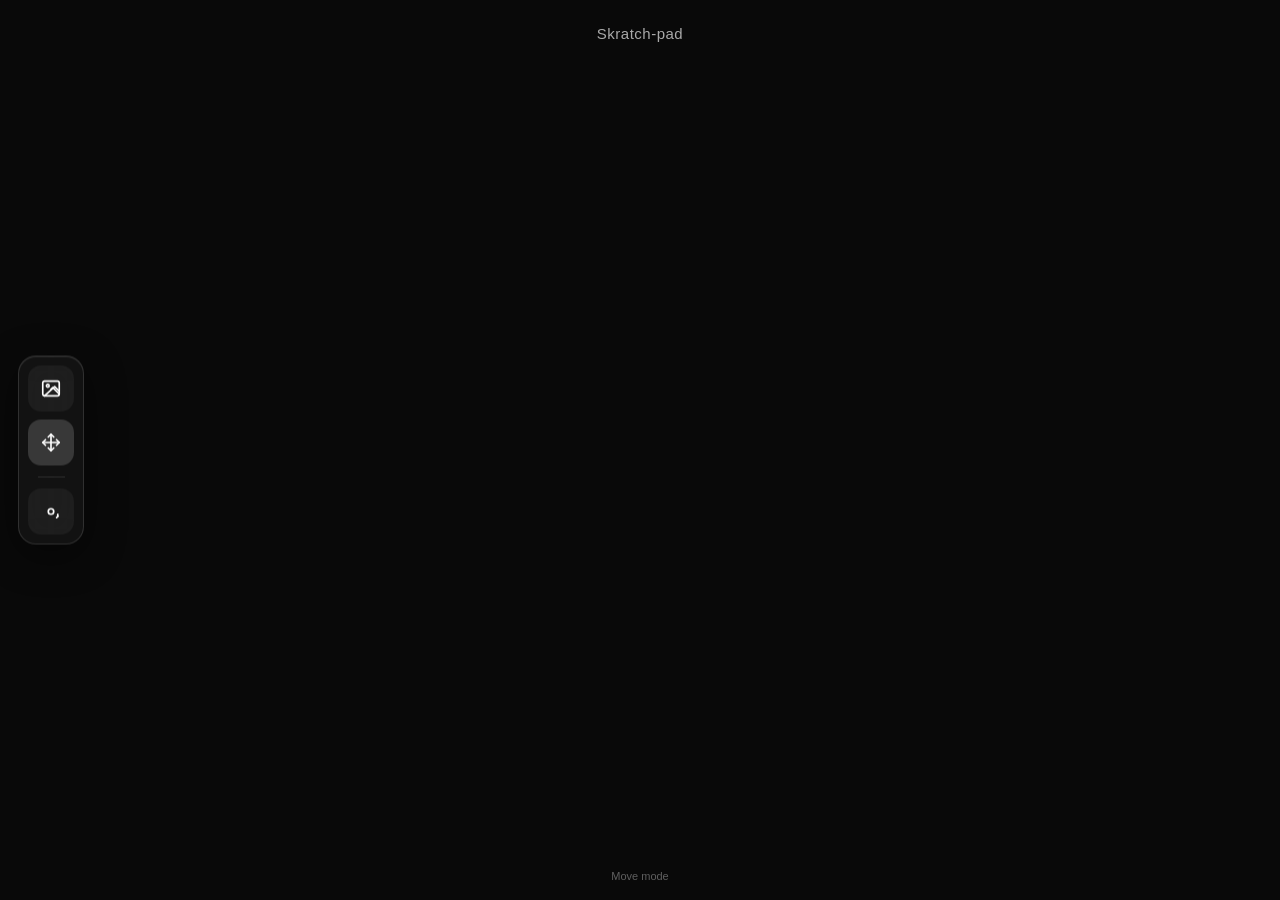
==== other.html @ 04096171 "Create other.html" ====
<!DOCTYPE html>
<html lang="en">
<head>
<meta charset="UTF-8">
<meta name="viewport" content="width=device-width, initial-scale=1.0">
<title>Skratch-pad — Image Editor</title>

<style>

* {
    box-sizing: border-box;
    -webkit-tap-highlight-color: transparent;
}

html,
body {
    margin: 0;
    width: 100%;
    height: 100%;
    overflow: hidden;

    background: #090909;

    font-family: Arial, Helvetica, sans-serif;

    color: white;
}

#workspace {
    position: fixed;
    inset: 0;

    overflow: hidden;

    touch-action: none;
}

#imageLayer,
#drawCanvas {

    position: absolute;

    left: 0;
    top: 0;

    width: 100%;
    height: 100%;
}

#imageLayer {
    pointer-events: none;
}

#drawCanvas {
    z-index: 5;

    touch-action: none;

    cursor: crosshair;
}


/* Images */

.image-object {

    position: absolute;

    transform-origin: center center;

    user-select: none;

    cursor: grab;

    max-width: none;

    border: 1px solid transparent;

    touch-action: none;
}

.image-object.selected {

    border: 1px dashed rgba(255,255,255,.65);

    box-shadow:
        0 0 0 1px rgba(0,0,0,.5),
        0 0 18px rgba(255,255,255,.08);

}

.image-object:active {
    cursor: grabbing;
}


/* Sidebar */

.toolbar {

    position: fixed;

    left: 18px;
    top: 50%;

    transform: translateY(-50%);

    display: flex;

    flex-direction: column;

    align-items: center;

    gap: 8px;

    padding: 9px;

    background: rgba(25,25,25,.62);

    border: 1px solid rgba(255,255,255,.13);

    border-radius: 18px;

    backdrop-filter: blur(18px);

    -webkit-backdrop-filter: blur(18px);

    box-shadow:
        0 10px 40px rgba(0,0,0,.45),
        inset 0 1px rgba(255,255,255,.08);

    z-index: 20;
}

.tool {

    width: 46px;
    height: 46px;

    border: 0;

    border-radius: 13px;

    background: rgba(255,255,255,.05);

    color: white;

    display: flex;

    align-items: center;

    justify-content: center;

    cursor: pointer;

    transition: .18s ease;

    position: relative;
}

.tool:hover {

    background: rgba(255,255,255,.12);

    transform: translateX(2px);
}

.tool.active {

    background: rgba(255,255,255,.16);
}

.tool svg {

    width: 22px;
    height: 22px;

    stroke: currentColor;

    fill: none;

    stroke-width: 1.8;

    stroke-linecap: round;

    stroke-linejoin: round;
}

.divider {

    width: 27px;
    height: 1px;

    background: rgba(255,255,255,.12);

    margin: 3px 0;
}


/* Title */

.status {

    position: fixed;

    top: 18px;

    left: 50%;

    transform: translateX(-50%);

    padding: 7px 12px;

    font-size: 15px;

    color: rgba(255,255,255,.65);

    letter-spacing: .5px;

    pointer-events: none;

    user-select: none;

    z-index: 30;
}


/* Hidden file input */

#imageInput {

    display: none;
}


/* Settings */

.settings {

    position: fixed;

    left: 82px;

    top: 50%;

    transform:
        translateY(-50%)
        translateX(-10px);

    width: min(330px, calc(100vw - 110px));

    padding: 18px;

    background: rgba(25,25,25,.82);

    border: 1px solid rgba(255,255,255,.13);

    border-radius: 18px;

    backdrop-filter: blur(20px);

    -webkit-backdrop-filter: blur(20px);

    box-shadow:
        0 15px 50px rgba(0,0,0,.5);

    opacity: 0;

    pointer-events: none;

    transition: .2s ease;

    z-index: 25;
}

.settings.open {

    opacity: 1;

    pointer-events: auto;

    transform:
        translateY(-50%)
        translateX(0);
}

.settings h3 {

    margin: 0 0 15px;

    font-size: 15px;

    font-weight: 500;
}

.setting-row {

    display: flex;

    align-items: center;

    justify-content: space-between;

    margin: 14px 0;

    font-size: 13px;

    color: #ddd;
}

input[type="range"] {

    width: 140px;

    accent-color: white;
}

.size-value {

    min-width: 35px;

    text-align: right;

    color: #aaa;
}

.action-btn {

    width: 100%;

    padding: 11px;

    margin-top: 7px;

    border: 1px solid rgba(255,255,255,.12);

    border-radius: 11px;

    background: rgba(255,255,255,.06);

    color: white;

    cursor: pointer;
}

.action-btn:hover {

    background: rgba(255,255,255,.12);
}


/* Mode label */

.mode-label {

    position: fixed;

    bottom: 18px;

    left: 50%;

    transform: translateX(-50%);

    font-size: 11px;

    color: rgba(255,255,255,.35);

    pointer-events: none;

    z-index: 15;
}


@media (max-width: 500px) {

    .toolbar {

        left: 10px;

        padding: 7px;

        border-radius: 16px;
    }

    .tool {

        width: 43px;
        height: 43px;
    }

    .settings {

        left: 70px;

        width: calc(100vw - 85px);
    }

}

</style>
</head>

<body>

<div id="workspace">

    <div id="imageLayer"></div>

    <canvas id="drawCanvas"></canvas>

</div>


<div class="status">
    Skratch-pad
</div>


<div class="mode-label" id="modeLabel">
    Move mode
</div>


<input
    type="file"
    id="imageInput"
    accept="image/png,image/jpeg,image/webp"
>


<!-- SETTINGS -->

<div class="settings" id="settings">

    <h3>Settings</h3>

    <div class="setting-row">

        <span>Brush size</span>

        <input
            id="brushSize"
            type="range"
            min="1"
            max="60"
            value="5"
        >

        <span
            class="size-value"
            id="sizeValue"
        >
            5px
        </span>

    </div>


    <button
        class="action-btn"
        id="removeImageBtn"
    >
        Remove selected image
    </button>


    <button
        class="action-btn"
        id="clearDrawBtn"
    >
        Clear drawings
    </button>


    <button
        class="action-btn"
        id="downloadBtn"
    >
        Download PNG
    </button>

</div>


<!-- SIDEBAR -->

<div class="toolbar">

    <!-- ADD IMAGE -->

    <button
        class="tool"
        id="addImageBtn"
        title="Add image"
    >

        <svg viewBox="0 0 24 24">

            <rect
                x="3"
                y="4"
                width="18"
                height="16"
                rx="2"
            ></rect>

            <circle
                cx="8.5"
                cy="9"
                r="1.5"
            ></circle>

            <path
                d="M21 15l-5-5L5 20"
            ></path>

            <path
                d="M12 13l2-2 7 7"
            ></path>

        </svg>

    </button>


    <!-- MODE BUTTON -->

    <button
        class="tool active"
        id="modeBtn"
        title="Switch mode"
    >

        <!-- Move icon initially -->

        <svg
            id="moveIcon"
            viewBox="0 0 24 24"
        >

            <path d="M12 3v18"></path>

            <path d="M3 12h18"></path>

            <path d="M9 6l3-3 3 3"></path>

            <path d="M9 18l3 3 3-3"></path>

            <path d="M6 9l-3 3 3 3"></path>

            <path d="M18 9l3 3-3 3"></path>

        </svg>


        <!-- Pencil icon -->

        <svg
            id="pencilIcon"
            viewBox="0 0 24 24"
            style="display:none;"
        >

            <path
                d="M4 20l4.5-1 10-10-3.5-3.5-10 10L4 20z"
            ></path>

            <path
                d="M13.5 7.5l3.5 3.5"
            ></path>

            <path
                d="M15 5l2-2 4 4-2 2"
            ></path>

        </svg>

    </button>


    <div class="divider"></div>


    <!-- SETTINGS -->

    <button
        class="tool"
        id="settingsBtn"
        title="Settings"
    >

        <svg viewBox="0 0 24 24">

            <circle
                cx="12"
                cy="12"
                r="3"
            ></circle>

            <path
                d="M19.4 15a1.7 1.7 0 0 0 .3 1.9l.1.1-1.7 1.7- .1-.1a1.7 1.7 0 0 0-1.9-.3 1.7 1.7 0 0 0-1 1.5V20h-2.4v-.2a1.7 1.7 0 0 0-1-1.5 1.7 1.7 0 0 0-1.9.3l-.1.1L6 17l.1-.1a1.7 1.7 0 0 0 .3-1.9 1.7 1.7 0 0 0-1.5-1H4v-2.4h.2a1.7 1.7 0 0 0 1.5-1 1.7 1.7 0 0 0-.3-1.9L5.3 8.6 7 6.9l.1.1a1.7 1.7 0 0 0 1.9.3 1.7 1.7 0 0 0 1.9-.3l.1-.1 1.7 1.7-.1.1a1.7 1.7 0 0 0-.3 1.9 1.7 1.7 0 0 0 1.5 1z"
            ></path>

        </svg>

    </button>

</div>


<script>

/* =========================
   ELEMENTS
========================= */

const workspace =
    document.getElementById("workspace");

const imageLayer =
    document.getElementById("imageLayer");

const drawCanvas =
    document.getElementById("drawCanvas");

const ctx =
    drawCanvas.getContext("2d");

const imageInput =
    document.getElementById("imageInput");

const addImageBtn =
    document.getElementById("addImageBtn");

const modeBtn =
    document.getElementById("modeBtn");

const moveIcon =
    document.getElementById("moveIcon");

const pencilIcon =
    document.getElementById("pencilIcon");

const modeLabel =
    document.getElementById("modeLabel");

const settingsBtn =
    document.getElementById("settingsBtn");

const settings =
    document.getElementById("settings");

const brushSize =
    document.getElementById("brushSize");

const sizeValue =
    document.getElementById("sizeValue");

const removeImageBtn =
    document.getElementById("removeImageBtn");

const clearDrawBtn =
    document.getElementById("clearDrawBtn");

const downloadBtn =
    document.getElementById("downloadBtn");


/* =========================
   VARIABLES
========================= */

let mode = "move";

let selectedImage = null;

let drawing = false;

let lastX = 0;
let lastY = 0;

let brush = 5;

let imageCounter = 0;


/* =========================
   CANVAS SIZE
========================= */

function resizeCanvas() {

    const ratio =
        window.devicePixelRatio || 1;

    const old =
        document.createElement("canvas");

    old.width = drawCanvas.width;
    old.height = drawCanvas.height;

    if (
        drawCanvas.width &&
        drawCanvas.height
    ) {

        old.getContext("2d")
            .drawImage(
                drawCanvas,
                0,
                0
            );
    }

    drawCanvas.width =
        window.innerWidth * ratio;

    drawCanvas.height =
        window.innerHeight * ratio;

    drawCanvas.style.width =
        window.innerWidth + "px";

    drawCanvas.style.height =
        window.innerHeight + "px";

    ctx.setTransform(
        ratio,
        0,
        0,
        ratio,
        0,
        0
    );

    if (
        old.width &&
        old.height
    ) {

        ctx.drawImage(
            old,
            0,
            0,
            old.width,
            old.height,
            0,
            0,
            window.innerWidth,
            window.innerHeight
        );
    }

    ctx.lineCap = "round";
    ctx.lineJoin = "round";
}

resizeCanvas();

window.addEventListener(
    "resize",
    resizeCanvas
);


/* =========================
   SWITCH MODE
========================= */

modeBtn.addEventListener(
    "click",
    () => {

        if (mode === "move") {

            mode = "draw";

            moveIcon.style.display =
                "none";

            pencilIcon.style.display =
                "block";

            modeLabel.textContent =
                "Draw mode";

            drawCanvas.style.zIndex =
                "15";

        } else {

            mode = "move";

            moveIcon.style.display =
                "block";

            pencilIcon.style.display =
                "none";

            modeLabel.textContent =
                "Move mode";

            drawCanvas.style.zIndex =
                "5";
        }

    }
);


/* =========================
   ADD IMAGE
========================= */

addImageBtn.addEventListener(
    "click",
    () => {

        imageInput.click();

    }
);


imageInput.addEventListener(
    "change",
    e => {

        const file =
            e.target.files[0];

        if (!file) return;

        const reader =
            new FileReader();

        reader.onload = event => {

            createImage(
                event.target.result
            );

        };

        reader.readAsDataURL(file);

        imageInput.value = "";

    }
);


/* =========================
   CREATE IMAGE
========================= */

function createImage(src) {

    const img =
        document.createElement("img");

    img.className =
        "image-object";

    img.src = src;

    img.draggable = false;

    img.dataset.id =
        ++imageCounter;

    imageLayer.appendChild(img);


    img.onload = () => {

        let width =
            img.naturalWidth;

        let height =
            img.naturalHeight;


        /*
           Keep huge images
           from filling the entire screen.
        */

        const maxWidth =
            window.innerWidth * .7;

        const maxHeight =
            window.innerHeight * .7;


        let scale = 1;

        if (width > maxWidth) {

            scale =
                maxWidth / width;
        }

        if (
            height * scale >
            maxHeight
        ) {

            scale =
                maxHeight / height;
        }


        width *= scale;
        height *= scale;


        img.style.width =
            width + "px";

        img.style.height =
            height + "px";

        img.dataset.x =
            (window.innerWidth - width) / 2;

        img.dataset.y =
            (window.innerHeight - height) / 2;

        img.dataset.scale = 1;

        updateImage(img);

        selectImage(img);

    };


    img.addEventListener(
        "pointerdown",
        imagePointerDown
    );

}


/* =========================
   UPDATE IMAGE
========================= */

function updateImage(img) {

    const x =
        Number(img.dataset.x);

    const y =
        Number(img.dataset.y);

    const scale =
        Number(img.dataset.scale);

    img.style.left =
        x + "px";

    img.style.top =
        y + "px";

    img.style.transform =
        `scale(${scale})`;
}


/* =========================
   SELECT IMAGE
========================= */

function selectImage(img) {

    if (selectedImage) {

        selectedImage
            .classList
            .remove("selected");
    }

    selectedImage = img;

    if (selectedImage) {

        selectedImage
            .classList
            .add("selected");
    }
}


/* =========================
   MOVE IMAGE
========================= */

let movingImage = false;

let moveStartX = 0;
let moveStartY = 0;

let originalImageX = 0;
let originalImageY = 0;


function imagePointerDown(e) {

    if (mode !== "move") return;

    e.stopPropagation();

    const img =
        e.currentTarget;

    selectImage(img);

    movingImage = true;

    moveStartX = e.clientX;
    moveStartY = e.clientY;

    originalImageX =
        Number(img.dataset.x);

    originalImageY =
        Number(img.dataset.y);

    img.setPointerCapture(
        e.pointerId
    );
}


document.addEventListener(
    "pointermove",
    e => {

        if (!movingImage) return;

        if (!selectedImage) return;

        const dx =
            e.clientX - moveStartX;

        const dy =
            e.clientY - moveStartY;

        selectedImage.dataset.x =
            originalImageX + dx;

        selectedImage.dataset.y =
            originalImageY + dy;

        updateImage(
            selectedImage
        );

    }
);


document.addEventListener(
    "pointerup",
    () => {

        movingImage = false;

    }
);


/* =========================
   IMAGE RESIZE
   MOUSE WHEEL
========================= */

workspace.addEventListener(
    "wheel",
    e => {

        if (mode !== "move") return;

        if (!selectedImage) return;

        e.preventDefault();

        let scale =
            Number(
                selectedImage.dataset.scale
            );

        if (e.deltaY < 0) {

            scale += .05;

        } else {

            scale -= .05;

        }

        scale =
            Math.max(
                .1,
                Math.min(5, scale)
            );

        selectedImage.dataset.scale =
            scale;

        updateImage(
            selectedImage
        );

    },
    {
        passive: false
    }
);


/* =========================
   DRAWING
========================= */

drawCanvas.addEventListener(
    "pointerdown",
    e => {

        if (mode !== "draw") return;

        drawing = true;

        drawCanvas.setPointerCapture(
            e.pointerId
        );

        lastX = e.clientX;
        lastY = e.clientY;

        ctx.beginPath();

        ctx.arc(
            lastX,
            lastY,
            brush / 2,
            0,
            Math.PI * 2
        );

        ctx.fillStyle = "white";

        ctx.fill();

    }
);


drawCanvas.addEventListener(
    "pointermove",
    e => {

        if (!drawing) return;

        if (mode !== "draw") return;

        ctx.beginPath();

        ctx.moveTo(
            lastX,
            lastY
        );

        ctx.lineTo(
            e.clientX,
            e.clientY
        );

        ctx.lineWidth =
            brush;

        ctx.strokeStyle =
            "white";

        ctx.lineCap =
            "round";

        ctx.lineJoin =
            "round";

        ctx.stroke();

        lastX =
            e.clientX;

        lastY =
            e.clientY;

    }
);


drawCanvas.addEventListener(
    "pointerup",
    () => {

        drawing = false;

    }
);


drawCanvas.addEventListener(
    "pointercancel",
    () => {

        drawing = false;

    }
);


/* =========================
   BRUSH SIZE
========================= */

brushSize.addEventListener(
    "input",
    () => {

        brush =
            Number(
                brushSize.value
            );

        sizeValue.textContent =
            brush + "px";

    }
);


/* =========================
   REMOVE IMAGE
========================= */

removeImageBtn.addEventListener(
    "click",
    () => {

        if (!selectedImage) return;

        selectedImage.remove();

        selectedImage = null;

    }
);


/* =========================
   CLEAR DRAWINGS
========================= */

clearDrawBtn.addEventListener(
    "click",
    () => {

        ctx.clearRect(
            0,
            0,
            window.innerWidth,
            window.innerHeight
        );

    }
);


/* =========================
   DOWNLOAD EVERYTHING
========================= */

downloadBtn.addEventListener(
    "click",
    async () => {

        const output =
            document.createElement("canvas");

        const ratio =
            window.devicePixelRatio || 1;

        output.width =
            window.innerWidth * ratio;

        output.height =
            window.innerHeight * ratio;

        const out =
            output.getContext("2d");

        out.scale(
            ratio,
            ratio
        );


        /* Background */

        out.fillStyle =
            "#090909";

        out.fillRect(
            0,
            0,
            window.innerWidth,
            window.innerHeight
        );


        /* Images */

        const images =
            [...imageLayer.children];


        for (const img of images) {

            if (!img.complete) continue;

            const x =
                Number(img.dataset.x);

            const y =
                Number(img.dataset.y);

            const scale =
                Number(img.dataset.scale);


            const width =
                img.offsetWidth;

            const height =
                img.offsetHeight;


            out.save();

            out.translate(
                x + width / 2,
                y + height / 2
            );

            out.scale(
                scale,
                scale
            );

            out.drawImage(
                img,
                -width / 2,
                -height / 2,
                width,
                height
            );

            out.restore();

        }


        /* Drawings */

        out.drawImage(
            drawCanvas,
            0,
            0,
            drawCanvas.width,
            drawCanvas.height,
            0,
            0,
            window.innerWidth,
            window.innerHeight
        );


        const link =
            document.createElement("a");

        link.download =
            "skratch-pad-edit.png";

        link.href =
            output.toDataURL(
                "image/png"
            );

        link.click();

    }
);


/* =========================
   SETTINGS
========================= */

settingsBtn.addEventListener(
    "click",
    () => {

        settings.classList.toggle(
            "open"
        );

        settingsBtn.classList.toggle(
            "active"
        );

    }
);


/* Close settings */

document.addEventListener(
    "pointerdown",
    e => {

        if (
            settings.classList.contains("open") &&
            !settings.contains(e.target) &&
            !settingsBtn.contains(e.target)
        ) {

            settings.classList.remove(
                "open"
            );

            settingsBtn.classList.remove(
                "active"
            );

        }

    }
);

</script>

</body>
</html>
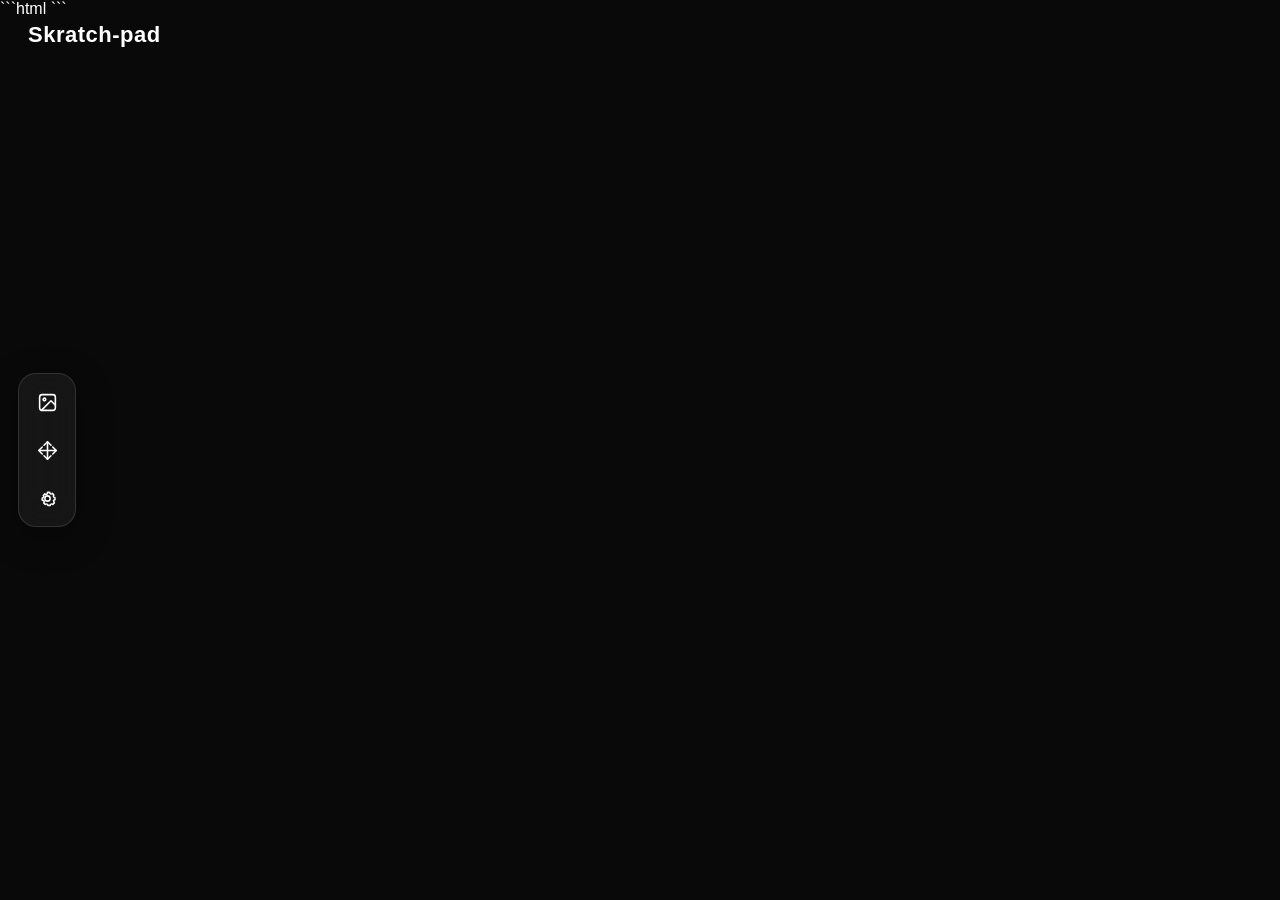
==== commit 10abbc56: "Update print statement from 'Hello' to 'Goodbye'" ====
--- a/other.html
+++ b/other.html
@@ -1,402 +1,234 @@
+```html
 <!DOCTYPE html>
 <html lang="en">
 <head>
 <meta charset="UTF-8">
 <meta name="viewport" content="width=device-width, initial-scale=1.0">
-<title>Skratch-pad — Image Editor</title>
+<title>Skratch-pad</title>
 
 <style>
-
-* {
-    box-sizing: border-box;
-    -webkit-tap-highlight-color: transparent;
-}
-
-html,
-body {
-    margin: 0;
-    width: 100%;
-    height: 100%;
-    overflow: hidden;
-
-    background: #090909;
-
-    font-family: Arial, Helvetica, sans-serif;
-
-    color: white;
-}
-
-#workspace {
-    position: fixed;
-    inset: 0;
-
-    overflow: hidden;
-
-    touch-action: none;
-}
-
-#imageLayer,
-#drawCanvas {
-
-    position: absolute;
-
-    left: 0;
-    top: 0;
-
-    width: 100%;
-    height: 100%;
-}
-
-#imageLayer {
-    pointer-events: none;
-}
-
-#drawCanvas {
-    z-index: 5;
-
-    touch-action: none;
-
-    cursor: crosshair;
-}
-
-
-/* Images */
-
-.image-object {
-
-    position: absolute;
-
-    transform-origin: center center;
-
-    user-select: none;
-
-    cursor: grab;
-
-    max-width: none;
-
-    border: 1px solid transparent;
-
-    touch-action: none;
-}
-
-.image-object.selected {
-
-    border: 1px dashed rgba(255,255,255,.65);
-
-    box-shadow:
-        0 0 0 1px rgba(0,0,0,.5),
-        0 0 18px rgba(255,255,255,.08);
-
-}
-
-.image-object:active {
-    cursor: grabbing;
-}
-
-
-/* Sidebar */
-
-.toolbar {
-
-    position: fixed;
-
-    left: 18px;
-    top: 50%;
-
-    transform: translateY(-50%);
-
-    display: flex;
-
-    flex-direction: column;
-
-    align-items: center;
-
-    gap: 8px;
-
-    padding: 9px;
-
-    background: rgba(25,25,25,.62);
-
-    border: 1px solid rgba(255,255,255,.13);
-
-    border-radius: 18px;
-
-    backdrop-filter: blur(18px);
-
-    -webkit-backdrop-filter: blur(18px);
-
-    box-shadow:
-        0 10px 40px rgba(0,0,0,.45),
-        inset 0 1px rgba(255,255,255,.08);
-
-    z-index: 20;
-}
-
-.tool {
-
-    width: 46px;
-    height: 46px;
-
-    border: 0;
-
-    border-radius: 13px;
-
-    background: rgba(255,255,255,.05);
-
-    color: white;
-
-    display: flex;
-
-    align-items: center;
-
-    justify-content: center;
-
-    cursor: pointer;
-
-    transition: .18s ease;
-
-    position: relative;
-}
-
-.tool:hover {
-
-    background: rgba(255,255,255,.12);
-
-    transform: translateX(2px);
-}
-
-.tool.active {
-
-    background: rgba(255,255,255,.16);
-}
-
-.tool svg {
-
-    width: 22px;
-    height: 22px;
-
-    stroke: currentColor;
-
-    fill: none;
-
-    stroke-width: 1.8;
-
-    stroke-linecap: round;
-
-    stroke-linejoin: round;
-}
-
-.divider {
-
-    width: 27px;
-    height: 1px;
-
-    background: rgba(255,255,255,.12);
-
-    margin: 3px 0;
-}
-
-
-/* Title */
-
-.status {
-
-    position: fixed;
-
-    top: 18px;
-
-    left: 50%;
-
-    transform: translateX(-50%);
-
-    padding: 7px 12px;
-
-    font-size: 15px;
-
-    color: rgba(255,255,255,.65);
-
-    letter-spacing: .5px;
-
-    pointer-events: none;
-
-    user-select: none;
-
-    z-index: 30;
-}
-
-
-/* Hidden file input */
-
-#imageInput {
-
-    display: none;
-}
-
-
-/* Settings */
-
-.settings {
-
-    position: fixed;
-
-    left: 82px;
-
-    top: 50%;
-
-    transform:
-        translateY(-50%)
-        translateX(-10px);
-
-    width: min(330px, calc(100vw - 110px));
-
-    padding: 18px;
-
-    background: rgba(25,25,25,.82);
-
-    border: 1px solid rgba(255,255,255,.13);
-
-    border-radius: 18px;
-
-    backdrop-filter: blur(20px);
-
-    -webkit-backdrop-filter: blur(20px);
-
-    box-shadow:
-        0 15px 50px rgba(0,0,0,.5);
-
-    opacity: 0;
-
-    pointer-events: none;
-
-    transition: .2s ease;
-
-    z-index: 25;
-}
-
-.settings.open {
-
-    opacity: 1;
-
-    pointer-events: auto;
-
-    transform:
-        translateY(-50%)
-        translateX(0);
-}
-
-.settings h3 {
-
-    margin: 0 0 15px;
-
-    font-size: 15px;
-
-    font-weight: 500;
-}
-
-.setting-row {
-
-    display: flex;
-
-    align-items: center;
-
-    justify-content: space-between;
-
-    margin: 14px 0;
-
-    font-size: 13px;
-
-    color: #ddd;
-}
-
-input[type="range"] {
-
-    width: 140px;
-
-    accent-color: white;
-}
-
-.size-value {
-
-    min-width: 35px;
-
-    text-align: right;
-
-    color: #aaa;
-}
-
-.action-btn {
-
-    width: 100%;
-
-    padding: 11px;
-
-    margin-top: 7px;
-
-    border: 1px solid rgba(255,255,255,.12);
-
-    border-radius: 11px;
-
-    background: rgba(255,255,255,.06);
-
-    color: white;
-
-    cursor: pointer;
-}
-
-.action-btn:hover {
-
-    background: rgba(255,255,255,.12);
-}
-
-
-/* Mode label */
-
-.mode-label {
-
-    position: fixed;
-
-    bottom: 18px;
-
-    left: 50%;
-
-    transform: translateX(-50%);
-
-    font-size: 11px;
-
-    color: rgba(255,255,255,.35);
-
-    pointer-events: none;
-
-    z-index: 15;
-}
-
-
-@media (max-width: 500px) {
+    * {
+        box-sizing: border-box;
+    }
+
+    html, body {
+        margin: 0;
+        width: 100%;
+        height: 100%;
+        overflow: hidden;
+        background: #090909;
+        font-family: Arial, sans-serif;
+        color: white;
+    }
+
+    #workspace {
+        position: fixed;
+        inset: 0;
+        overflow: hidden;
+    }
+
+    #imageLayer,
+    #drawCanvas {
+        position: absolute;
+        left: 0;
+        top: 0;
+        width: 100%;
+        height: 100%;
+    }
+
+    /* FIX: images must receive pointer events */
+    #imageLayer {
+        pointer-events: auto;
+        z-index: 2;
+    }
+
+    #drawCanvas {
+        z-index: 5;
+        touch-action: none;
+        cursor: crosshair;
+    }
+
+    .image-object {
+        position: absolute;
+        transform-origin: center center;
+        user-select: none;
+        cursor: grab;
+        max-width: none;
+        border: 1px solid transparent;
+        touch-action: none;
+        pointer-events: auto;
+    }
+
+    .image-object.selected {
+        border: 1px dashed rgba(255,255,255,.65);
+        box-shadow:
+            0 0 0 1px rgba(0,0,0,.5),
+            0 0 18px rgba(255,255,255,.08);
+    }
+
+    .image-object:active {
+        cursor: grabbing;
+    }
+
+    /* TITLE */
+
+    .title {
+        position: fixed;
+        top: 22px;
+        left: 28px;
+        font-size: 22px;
+        font-weight: 600;
+        letter-spacing: .5px;
+        z-index: 20;
+        pointer-events: none;
+    }
+
+    /* SIDEBAR */
 
     .toolbar {
-
-        left: 10px;
-
-        padding: 7px;
-
+        position: fixed;
+        left: 18px;
+        top: 50%;
+        transform: translateY(-50%);
+        width: 58px;
+        padding: 8px;
+        display: flex;
+        flex-direction: column;
+        gap: 8px;
+
+        background: rgba(30,30,30,.65);
+        border: 1px solid rgba(255,255,255,.12);
+        border-radius: 18px;
+        backdrop-filter: blur(18px);
+        -webkit-backdrop-filter: blur(18px);
+
+        box-shadow: 0 10px 35px rgba(0,0,0,.35);
+        z-index: 20;
+    }
+
+    .tool-btn {
+        width: 40px;
+        height: 40px;
+        border: 0;
+        border-radius: 12px;
+        background: transparent;
+        color: white;
+        display: flex;
+        align-items: center;
+        justify-content: center;
+        cursor: pointer;
+        transition: background .15s ease, transform .15s ease;
+    }
+
+    .tool-btn:hover {
+        background: rgba(255,255,255,.1);
+    }
+
+    .tool-btn:active {
+        transform: scale(.92);
+    }
+
+    .tool-btn svg {
+        width: 21px;
+        height: 21px;
+        stroke: white;
+        fill: none;
+        stroke-width: 1.8;
+        stroke-linecap: round;
+        stroke-linejoin: round;
+    }
+
+    /* SETTINGS PANEL */
+
+    .settings-panel {
+        position: fixed;
+        left: 86px;
+        top: 50%;
+        transform: translateY(-50%) translateX(-10px);
+        width: 230px;
+        padding: 16px;
+
+        background: rgba(25,25,25,.78);
+        border: 1px solid rgba(255,255,255,.12);
         border-radius: 16px;
-    }
-
-    .tool {
-
-        width: 43px;
-        height: 43px;
-    }
-
-    .settings {
-
-        left: 70px;
-
-        width: calc(100vw - 85px);
-    }
-
-}
-
+        backdrop-filter: blur(20px);
+        -webkit-backdrop-filter: blur(20px);
+
+        box-shadow: 0 15px 40px rgba(0,0,0,.4);
+
+        opacity: 0;
+        pointer-events: none;
+        transition: opacity .2s ease, transform .2s ease;
+
+        z-index: 19;
+    }
+
+    .settings-panel.open {
+        opacity: 1;
+        pointer-events: auto;
+        transform: translateY(-50%) translateX(0);
+    }
+
+    .settings-title {
+        font-size: 14px;
+        font-weight: 600;
+        margin-bottom: 14px;
+    }
+
+    .setting-label {
+        font-size: 12px;
+        opacity: .7;
+        margin-bottom: 7px;
+    }
+
+    .setting-group {
+        margin-bottom: 14px;
+    }
+
+    input[type="range"] {
+        width: 100%;
+    }
+
+    .setting-button {
+        width: 100%;
+        padding: 10px;
+        border: 1px solid rgba(255,255,255,.12);
+        border-radius: 10px;
+        background: rgba(255,255,255,.06);
+        color: white;
+        cursor: pointer;
+        margin-top: 7px;
+    }
+
+    .setting-button:hover {
+        background: rgba(255,255,255,.11);
+    }
+
+    .click-me-btn {
+        width: 100%;
+        padding: 10px;
+        border: 1px solid rgba(255,255,255,.12);
+        border-radius: 10px;
+        background: rgba(255,255,255,.06);
+        color: white;
+        cursor: pointer;
+        margin-top: 7px;
+    }
+
+    .click-me-btn:hover {
+        background: rgba(255,255,255,.11);
+    }
+
+    .mode-text {
+        text-align: center;
+        font-size: 11px;
+        opacity: .55;
+        margin-top: 8px;
+    }
+
+    #imageInput {
+        display: none;
+    }
 </style>
 </head>
 
@@ -404,22 +236,97 @@
 
 <div id="workspace">
 
+    <div class="title">Skratch-pad</div>
+
     <div id="imageLayer"></div>
 
     <canvas id="drawCanvas"></canvas>
 
+    <!-- SIDEBAR -->
+    <div class="toolbar">
+
+        <!-- ADD IMAGE -->
+        <button class="tool-btn" id="addImageBtn" title="Add image">
+            <svg viewBox="0 0 24 24">
+                <rect x="3" y="3" width="18" height="18" rx="3"></rect>
+                <circle cx="8.5" cy="8.5" r="1.5"></circle>
+                <path d="M21 15l-5-5L5 21"></path>
+            </svg>
+        </button>
+
+        <!-- MODE -->
+        <button class="tool-btn" id="modeBtn" title="Switch mode">
+
+            <!-- MOVE ICON -->
+            <svg id="moveIcon" viewBox="0 0 24 24">
+                <path d="M12 2v20"></path>
+                <path d="M2 12h20"></path>
+                <path d="M8 6l4-4 4 4"></path>
+                <path d="M8 18l4 4 4-4"></path>
+                <path d="M6 8l-4 4 4 4"></path>
+                <path d="M18 8l4 4-4 4"></path>
+            </svg>
+
+            <!-- PENCIL ICON -->
+            <svg id="pencilIcon" viewBox="0 0 24 24" style="display:none;">
+                <path d="M4 20l4.5-1 11-11a2.1 2.1 0 0 0-3-3l-11 11L4 20z"></path>
+                <path d="M14.5 6.5l3 3"></path>
+            </svg>
+
+        </button>
+
+        <!-- SETTINGS -->
+        <button class="tool-btn" id="settingsBtn" title="Settings">
+            <svg viewBox="0 0 24 24">
+                <circle cx="12" cy="12" r="3"></circle>
+                <path d="M19.4 15a1.7 1.7 0 0 0 .3 1.9l.1.1-1.8 1.8-.1-.1a1.7 1.7 0 0 0-1.9-.3 1.7 1.7 0 0 0-1 1.5V20h-2.5v-.1a1.7 1.7 0 0 0-1-1.5 1.7 1.7 0 0 0-1.9.3l-.1.1-1.8-1.8.1-.1a1.7 1.7 0 0 0 .3-1.9 1.7 1.7 0 0 0-1.5-1H6v-2.5h.1a1.7 1.7 0 0 0 1.5-1 1.7 1.7 0 0 0-.3-1.9l-.1-.1L9 6.7l.1.1a1.7 1.7 0 0 0 1.9.3 1.7 1.7 0 0 0 1-1.5V5h2.5v.1a1.7 1.7 0 0 0 1 1.5 1.7 1.7 0 0 0 1.9-.3l.1-.1 1.8 1.8-.1.1a1.7 1.7 0 0 0-.3 1.9 1.7 1.7 0 0 0 1.5 1h.1v2.5h-.1a1.7 1.7 0 0 0-1.5 1z"></path>
+            </svg>
+        </button>
+
+    </div>
+
+    <!-- SETTINGS PANEL -->
+    <div class="settings-panel" id="settingsPanel">
+
+        <div class="settings-title">Settings</div>
+
+        <div class="setting-group">
+            <div class="setting-label">
+                Brush size: <span id="sizeValue">5</span>px
+            </div>
+
+            <input
+                type="range"
+                id="brushSize"
+                min="1"
+                max="50"
+                value="5"
+            >
+        </div>
+
+        <button class="setting-button" id="removeImageBtn">
+            Remove selected image
+        </button>
+
+        <button class="setting-button" id="clearDrawingsBtn">
+            Clear drawings
+        </button>
+
+        <button class="setting-button" id="downloadBtn">
+            Download PNG
+        </button>
+
+        <button class="click-me-btn" id="clickMeBtn">
+            Click me!
+        </button>
+
+        <div class="mode-text" id="modeLabel">
+            Move mode
+        </div>
+
+    </div>
+
 </div>
-
-
-<div class="status">
-    Skratch-pad
-</div>
-
-
-<div class="mode-label" id="modeLabel">
-    Move mode
-</div>
-
 
 <input
     type="file"
@@ -427,1032 +334,538 @@
     accept="image/png,image/jpeg,image/webp"
 >
 
-
-<!-- SETTINGS -->
-
-<div class="settings" id="settings">
-
-    <h3>Settings</h3>
-
-    <div class="setting-row">
-
-        <span>Brush size</span>
-
-        <input
-            id="brushSize"
-            type="range"
-            min="1"
-            max="60"
-            value="5"
-        >
-
-        <span
-            class="size-value"
-            id="sizeValue"
-        >
-            5px
-        </span>
-
-    </div>
-
-
-    <button
-        class="action-btn"
-        id="removeImageBtn"
-    >
-        Remove selected image
-    </button>
-
-
-    <button
-        class="action-btn"
-        id="clearDrawBtn"
-    >
-        Clear drawings
-    </button>
-
-
-    <button
-        class="action-btn"
-        id="downloadBtn"
-    >
-        Download PNG
-    </button>
-
-</div>
-
-
-<!-- SIDEBAR -->
-
-<div class="toolbar">
-
-    <!-- ADD IMAGE -->
-
-    <button
-        class="tool"
-        id="addImageBtn"
-        title="Add image"
-    >
-
-        <svg viewBox="0 0 24 24">
-
-            <rect
-                x="3"
-                y="4"
-                width="18"
-                height="16"
-                rx="2"
-            ></rect>
-
-            <circle
-                cx="8.5"
-                cy="9"
-                r="1.5"
-            ></circle>
-
-            <path
-                d="M21 15l-5-5L5 20"
-            ></path>
-
-            <path
-                d="M12 13l2-2 7 7"
-            ></path>
-
-        </svg>
-
-    </button>
-
-
-    <!-- MODE BUTTON -->
-
-    <button
-        class="tool active"
-        id="modeBtn"
-        title="Switch mode"
-    >
-
-        <!-- Move icon initially -->
-
-        <svg
-            id="moveIcon"
-            viewBox="0 0 24 24"
-        >
-
-            <path d="M12 3v18"></path>
-
-            <path d="M3 12h18"></path>
-
-            <path d="M9 6l3-3 3 3"></path>
-
-            <path d="M9 18l3 3 3-3"></path>
-
-            <path d="M6 9l-3 3 3 3"></path>
-
-            <path d="M18 9l3 3-3 3"></path>
-
-        </svg>
-
-
-        <!-- Pencil icon -->
-
-        <svg
-            id="pencilIcon"
-            viewBox="0 0 24 24"
-            style="display:none;"
-        >
-
-            <path
-                d="M4 20l4.5-1 10-10-3.5-3.5-10 10L4 20z"
-            ></path>
-
-            <path
-                d="M13.5 7.5l3.5 3.5"
-            ></path>
-
-            <path
-                d="M15 5l2-2 4 4-2 2"
-            ></path>
-
-        </svg>
-
-    </button>
-
-
-    <div class="divider"></div>
-
-
-    <!-- SETTINGS -->
-
-    <button
-        class="tool"
-        id="settingsBtn"
-        title="Settings"
-    >
-
-        <svg viewBox="0 0 24 24">
-
-            <circle
-                cx="12"
-                cy="12"
-                r="3"
-            ></circle>
-
-            <path
-                d="M19.4 15a1.7 1.7 0 0 0 .3 1.9l.1.1-1.7 1.7- .1-.1a1.7 1.7 0 0 0-1.9-.3 1.7 1.7 0 0 0-1 1.5V20h-2.4v-.2a1.7 1.7 0 0 0-1-1.5 1.7 1.7 0 0 0-1.9.3l-.1.1L6 17l.1-.1a1.7 1.7 0 0 0 .3-1.9 1.7 1.7 0 0 0-1.5-1H4v-2.4h.2a1.7 1.7 0 0 0 1.5-1 1.7 1.7 0 0 0-.3-1.9L5.3 8.6 7 6.9l.1.1a1.7 1.7 0 0 0 1.9.3 1.7 1.7 0 0 0 1.9-.3l.1-.1 1.7 1.7-.1.1a1.7 1.7 0 0 0-.3 1.9 1.7 1.7 0 0 0 1.5 1z"
-            ></path>
-
-        </svg>
-
-    </button>
-
-</div>
-
-
 <script>
 
-/* =========================
-   ELEMENTS
-========================= */
-
-const workspace =
-    document.getElementById("workspace");
-
-const imageLayer =
-    document.getElementById("imageLayer");
-
-const drawCanvas =
-    document.getElementById("drawCanvas");
-
-const ctx =
-    drawCanvas.getContext("2d");
-
-const imageInput =
-    document.getElementById("imageInput");
-
-const addImageBtn =
-    document.getElementById("addImageBtn");
-
-const modeBtn =
-    document.getElementById("modeBtn");
-
-const moveIcon =
-    document.getElementById("moveIcon");
-
-const pencilIcon =
-    document.getElementById("pencilIcon");
-
-const modeLabel =
-    document.getElementById("modeLabel");
-
-const settingsBtn =
-    document.getElementById("settingsBtn");
-
-const settings =
-    document.getElementById("settings");
-
-const brushSize =
-    document.getElementById("brushSize");
-
-const sizeValue =
-    document.getElementById("sizeValue");
-
-const removeImageBtn =
-    document.getElementById("removeImageBtn");
-
-const clearDrawBtn =
-    document.getElementById("clearDrawBtn");
-
-const downloadBtn =
-    document.getElementById("downloadBtn");
-
-
-/* =========================
-   VARIABLES
-========================= */
+const workspace = document.getElementById("workspace");
+const imageLayer = document.getElementById("imageLayer");
+const drawCanvas = document.getElementById("drawCanvas");
+
+const addImageBtn = document.getElementById("addImageBtn");
+const imageInput = document.getElementById("imageInput");
+
+const modeBtn = document.getElementById("modeBtn");
+const moveIcon = document.getElementById("moveIcon");
+const pencilIcon = document.getElementById("pencilIcon");
+const modeLabel = document.getElementById("modeLabel");
+
+const settingsBtn = document.getElementById("settingsBtn");
+const settingsPanel = document.getElementById("settingsPanel");
+
+const brushSize = document.getElementById("brushSize");
+const sizeValue = document.getElementById("sizeValue");
+
+const removeImageBtn = document.getElementById("removeImageBtn");
+const clearDrawingsBtn = document.getElementById("clearDrawingsBtn");
+const downloadBtn = document.getElementById("downloadBtn");
+const clickMeBtn = document.getElementById("clickMeBtn");
+
+const ctx = drawCanvas.getContext("2d");
 
 let mode = "move";
 
+let brush = 5;
+
 let selectedImage = null;
+let imageCounter = 0;
+
+let movingImage = false;
+let moveStartX = 0;
+let moveStartY = 0;
+let originalImageX = 0;
+let originalImageY = 0;
 
 let drawing = false;
 
-let lastX = 0;
-let lastY = 0;
-
-let brush = 5;
-
-let imageCounter = 0;
-
-
-/* =========================
-   CANVAS SIZE
-========================= */
+
+/* ---------------- CANVAS ---------------- */
 
 function resizeCanvas() {
 
-    const ratio =
-        window.devicePixelRatio || 1;
-
-    const old =
-        document.createElement("canvas");
-
-    old.width = drawCanvas.width;
-    old.height = drawCanvas.height;
-
-    if (
-        drawCanvas.width &&
-        drawCanvas.height
-    ) {
-
-        old.getContext("2d")
-            .drawImage(
-                drawCanvas,
-                0,
-                0
-            );
-    }
-
-    drawCanvas.width =
-        window.innerWidth * ratio;
-
-    drawCanvas.height =
-        window.innerHeight * ratio;
-
-    drawCanvas.style.width =
-        window.innerWidth + "px";
-
-    drawCanvas.style.height =
-        window.innerHeight + "px";
-
-    ctx.setTransform(
-        ratio,
+    const oldCanvas = document.createElement("canvas");
+
+    oldCanvas.width = drawCanvas.width;
+    oldCanvas.height = drawCanvas.height;
+
+    if (oldCanvas.width && oldCanvas.height) {
+        oldCanvas.getContext("2d").drawImage(drawCanvas, 0, 0);
+    }
+
+    drawCanvas.width = window.innerWidth;
+    drawCanvas.height = window.innerHeight;
+
+    if (oldCanvas.width && oldCanvas.height) {
+        ctx.drawImage(oldCanvas, 0, 0);
+    }
+}
+
+resizeCanvas();
+
+/*
+    IMPORTANT:
+    Start in move mode so the images receive pointer events.
+*/
+drawCanvas.style.pointerEvents = "none";
+
+
+window.addEventListener("resize", () => {
+    resizeCanvas();
+});
+
+
+/* ---------------- SETTINGS ---------------- */
+
+settingsBtn.addEventListener("click", () => {
+    settingsPanel.classList.toggle("open");
+});
+
+
+/* ---------------- BRUSH ---------------- */
+
+brushSize.addEventListener("input", () => {
+
+    brush = Number(brushSize.value);
+
+    sizeValue.textContent = brush;
+});
+
+
+/* ---------------- MODE ---------------- */
+
+modeBtn.addEventListener("click", () => {
+
+    if (mode === "move") {
+
+        mode = "draw";
+
+        moveIcon.style.display = "none";
+        pencilIcon.style.display = "block";
+
+        modeLabel.textContent = "Draw mode";
+
+        /*
+            Draw canvas receives pointer events.
+        */
+        drawCanvas.style.pointerEvents = "auto";
+
+    } else {
+
+        mode = "move";
+
+        moveIcon.style.display = "block";
+        pencilIcon.style.display = "none";
+
+        modeLabel.textContent = "Move mode";
+
+        /*
+            Disable the drawing canvas so images underneath
+            can receive pointer events.
+        */
+        drawCanvas.style.pointerEvents = "none";
+    }
+
+});
+
+
+/* ---------------- ADD IMAGE ---------------- */
+
+addImageBtn.addEventListener("click", () => {
+    imageInput.click();
+});
+
+
+imageInput.addEventListener("change", (e) => {
+
+    const file = e.target.files[0];
+
+    if (!file) return;
+
+    const reader = new FileReader();
+
+    reader.onload = (event) => {
+
+        createImage(event.target.result);
+
+    };
+
+    reader.readAsDataURL(file);
+
+    imageInput.value = "";
+});
+
+
+/* ---------------- CREATE IMAGE ---------------- */
+
+function createImage(src) {
+
+    const img = document.createElement("img");
+
+    img.className = "image-object";
+
+    img.src = src;
+
+    img.draggable = false;
+
+    img.dataset.id = ++imageCounter;
+
+    imageLayer.appendChild(img);
+
+
+    img.onload = () => {
+
+        let width = img.naturalWidth;
+        let height = img.naturalHeight;
+
+        const maxWidth = window.innerWidth * .7;
+        const maxHeight = window.innerHeight * .7;
+
+        let scale = 1;
+
+        if (width > maxWidth) {
+            scale = maxWidth / width;
+        }
+
+        if (height * scale > maxHeight) {
+            scale = maxHeight / height;
+        }
+
+        width *= scale;
+        height *= scale;
+
+        img.style.width = width + "px";
+        img.style.height = height + "px";
+
+        img.dataset.x =
+            (window.innerWidth - width) / 2;
+
+        img.dataset.y =
+            (window.innerHeight - height) / 2;
+
+        img.dataset.scale = 1;
+
+        updateImage(img);
+
+        selectImage(img);
+    };
+
+
+    /*
+        IMPORTANT:
+        The image itself listens for pointerdown.
+    */
+    img.addEventListener("pointerdown", imagePointerDown);
+
+}
+
+
+/* ---------------- UPDATE IMAGE ---------------- */
+
+function updateImage(img) {
+
+    const x = Number(img.dataset.x);
+    const y = Number(img.dataset.y);
+
+    const scale = Number(img.dataset.scale);
+
+    img.style.left = x + "px";
+    img.style.top = y + "px";
+
+    img.style.transform = `scale(${scale})`;
+}
+
+
+/* ---------------- SELECT IMAGE ---------------- */
+
+function selectImage(img) {
+
+    if (selectedImage) {
+        selectedImage.classList.remove("selected");
+    }
+
+    selectedImage = img;
+
+    if (selectedImage) {
+        selectedImage.classList.add("selected");
+    }
+}
+
+
+/* ---------------- IMAGE MOVEMENT ---------------- */
+
+function imagePointerDown(e) {
+
+    if (mode !== "move") return;
+
+    /*
+        Prevent the event from reaching anything else.
+    */
+    e.stopPropagation();
+
+    const img = e.currentTarget;
+
+    selectImage(img);
+
+    movingImage = true;
+
+    moveStartX = e.clientX;
+    moveStartY = e.clientY;
+
+    originalImageX = Number(img.dataset.x);
+    originalImageY = Number(img.dataset.y);
+
+    /*
+        Capture the pointer so dragging continues
+        even if the pointer leaves the image.
+    */
+    try {
+        img.setPointerCapture(e.pointerId);
+    } catch {}
+}
+
+
+/* ---------------- MOVE IMAGE ---------------- */
+
+document.addEventListener("pointermove", (e) => {
+
+    if (!movingImage) return;
+
+    if (!selectedImage) return;
+
+    if (mode !== "move") return;
+
+    const dx = e.clientX - moveStartX;
+    const dy = e.clientY - moveStartY;
+
+    selectedImage.dataset.x =
+        originalImageX + dx;
+
+    selectedImage.dataset.y =
+        originalImageY + dy;
+
+    updateImage(selectedImage);
+
+});
+
+
+/* ---------------- STOP MOVING ---------------- */
+
+document.addEventListener("pointerup", () => {
+
+    movingImage = false;
+
+});
+
+
+document.addEventListener("pointercancel", () => {
+
+    movingImage = false;
+
+});
+
+
+/* ---------------- IMAGE RESIZE ---------------- */
+
+workspace.addEventListener("wheel", (e) => {
+
+    if (mode !== "move") return;
+
+    if (!selectedImage) return;
+
+    e.preventDefault();
+
+    let scale =
+        Number(selectedImage.dataset.scale);
+
+    if (e.deltaY < 0) {
+        scale += .05;
+    } else {
+        scale -= .05;
+    }
+
+    scale = Math.max(.1, Math.min(5, scale));
+
+    selectedImage.dataset.scale = scale;
+
+    updateImage(selectedImage);
+
+}, { passive: false });
+
+
+/* ---------------- DRAWING ---------------- */
+
+drawCanvas.addEventListener("pointerdown", (e) => {
+
+    if (mode !== "draw") return;
+
+    drawing = true;
+
+    ctx.beginPath();
+
+    ctx.moveTo(e.clientX, e.clientY);
+
+    ctx.lineWidth = brush;
+
+    ctx.lineCap = "round";
+
+    ctx.lineJoin = "round";
+
+});
+
+
+drawCanvas.addEventListener("pointermove", (e) => {
+
+    if (!drawing) return;
+
+    if (mode !== "draw") return;
+
+    ctx.lineTo(e.clientX, e.clientY);
+
+    ctx.strokeStyle = "#ffffff";
+
+    ctx.stroke();
+
+});
+
+
+drawCanvas.addEventListener("pointerup", () => {
+
+    drawing = false;
+
+    ctx.closePath();
+
+});
+
+
+drawCanvas.addEventListener("pointercancel", () => {
+
+    drawing = false;
+
+    ctx.closePath();
+
+});
+
+
+/* ---------------- REMOVE IMAGE ---------------- */
+
+removeImageBtn.addEventListener("click", () => {
+
+    if (!selectedImage) return;
+
+    selectedImage.remove();
+
+    selectedImage = null;
+
+});
+
+
+/* ---------------- CLEAR DRAWINGS ---------------- */
+
+clearDrawingsBtn.addEventListener("click", () => {
+
+    ctx.clearRect(
         0,
         0,
-        ratio,
+        drawCanvas.width,
+        drawCanvas.height
+    );
+
+});
+
+
+/* ---------------- DOWNLOAD ---------------- */
+
+downloadBtn.addEventListener("click", () => {
+
+    const output = document.createElement("canvas");
+
+    output.width = window.innerWidth;
+    output.height = window.innerHeight;
+
+    const outputCtx = output.getContext("2d");
+
+    /*
+        Dark background.
+    */
+    outputCtx.fillStyle = "#090909";
+
+    outputCtx.fillRect(
+        0,
+        0,
+        output.width,
+        output.height
+    );
+
+
+    /*
+        Draw all images.
+    */
+    const images =
+        imageLayer.querySelectorAll(".image-object");
+
+    images.forEach(img => {
+
+        const x = Number(img.dataset.x);
+        const y = Number(img.dataset.y);
+        const scale = Number(img.dataset.scale);
+
+        const width = img.offsetWidth;
+        const height = img.offsetHeight;
+
+        outputCtx.save();
+
+        outputCtx.translate(
+            x + width / 2,
+            y + height / 2
+        );
+
+        outputCtx.scale(scale, scale);
+
+        outputCtx.drawImage(
+            img,
+            -width / 2,
+            -height / 2,
+            width,
+            height
+        );
+
+        outputCtx.restore();
+
+    });
+
+
+    /*
+        Draw the drawings on top.
+    */
+    outputCtx.drawImage(
+        drawCanvas,
         0,
         0
     );
 
-    if (
-        old.width &&
-        old.height
-    ) {
-
-        ctx.drawImage(
-            old,
-            0,
-            0,
-            old.width,
-            old.height,
-            0,
-            0,
-            window.innerWidth,
-            window.innerHeight
-        );
-    }
-
-    ctx.lineCap = "round";
-    ctx.lineJoin = "round";
-}
-
-resizeCanvas();
-
-window.addEventListener(
-    "resize",
-    resizeCanvas
-);
-
-
-/* =========================
-   SWITCH MODE
-========================= */
-
-modeBtn.addEventListener(
-    "click",
-    () => {
-
-        if (mode === "move") {
-
-            mode = "draw";
-
-            moveIcon.style.display =
-                "none";
-
-            pencilIcon.style.display =
-                "block";
-
-            modeLabel.textContent =
-                "Draw mode";
-
-            drawCanvas.style.zIndex =
-                "15";
-
-        } else {
-
-            mode = "move";
-
-            moveIcon.style.display =
-                "block";
-
-            pencilIcon.style.display =
-                "none";
-
-            modeLabel.textContent =
-                "Move mode";
-
-            drawCanvas.style.zIndex =
-                "5";
-        }
-
-    }
-);
-
-
-/* =========================
-   ADD IMAGE
-========================= */
-
-addImageBtn.addEventListener(
-    "click",
-    () => {
-
-        imageInput.click();
-
-    }
-);
-
-
-imageInput.addEventListener(
-    "change",
-    e => {
-
-        const file =
-            e.target.files[0];
-
-        if (!file) return;
-
-        const reader =
-            new FileReader();
-
-        reader.onload = event => {
-
-            createImage(
-                event.target.result
-            );
-
-        };
-
-        reader.readAsDataURL(file);
-
-        imageInput.value = "";
-
-    }
-);
-
-
-/* =========================
-   CREATE IMAGE
-========================= */
-
-function createImage(src) {
-
-    const img =
-        document.createElement("img");
-
-    img.className =
-        "image-object";
-
-    img.src = src;
-
-    img.draggable = false;
-
-    img.dataset.id =
-        ++imageCounter;
-
-    imageLayer.appendChild(img);
-
-
-    img.onload = () => {
-
-        let width =
-            img.naturalWidth;
-
-        let height =
-            img.naturalHeight;
-
-
-        /*
-           Keep huge images
-           from filling the entire screen.
-        */
-
-        const maxWidth =
-            window.innerWidth * .7;
-
-        const maxHeight =
-            window.innerHeight * .7;
-
-
-        let scale = 1;
-
-        if (width > maxWidth) {
-
-            scale =
-                maxWidth / width;
-        }
-
-        if (
-            height * scale >
-            maxHeight
-        ) {
-
-            scale =
-                maxHeight / height;
-        }
-
-
-        width *= scale;
-        height *= scale;
-
-
-        img.style.width =
-            width + "px";
-
-        img.style.height =
-            height + "px";
-
-        img.dataset.x =
-            (window.innerWidth - width) / 2;
-
-        img.dataset.y =
-            (window.innerHeight - height) / 2;
-
-        img.dataset.scale = 1;
-
-        updateImage(img);
-
-        selectImage(img);
-
-    };
-
-
-    img.addEventListener(
-        "pointerdown",
-        imagePointerDown
-    );
-
-}
-
-
-/* =========================
-   UPDATE IMAGE
-========================= */
-
-function updateImage(img) {
-
-    const x =
-        Number(img.dataset.x);
-
-    const y =
-        Number(img.dataset.y);
-
-    const scale =
-        Number(img.dataset.scale);
-
-    img.style.left =
-        x + "px";
-
-    img.style.top =
-        y + "px";
-
-    img.style.transform =
-        `scale(${scale})`;
-}
-
-
-/* =========================
-   SELECT IMAGE
-========================= */
-
-function selectImage(img) {
-
-    if (selectedImage) {
-
-        selectedImage
-            .classList
-            .remove("selected");
-    }
-
-    selectedImage = img;
-
-    if (selectedImage) {
-
-        selectedImage
-            .classList
-            .add("selected");
-    }
-}
-
-
-/* =========================
-   MOVE IMAGE
-========================= */
-
-let movingImage = false;
-
-let moveStartX = 0;
-let moveStartY = 0;
-
-let originalImageX = 0;
-let originalImageY = 0;
-
-
-function imagePointerDown(e) {
-
-    if (mode !== "move") return;
-
-    e.stopPropagation();
-
-    const img =
-        e.currentTarget;
-
-    selectImage(img);
-
-    movingImage = true;
-
-    moveStartX = e.clientX;
-    moveStartY = e.clientY;
-
-    originalImageX =
-        Number(img.dataset.x);
-
-    originalImageY =
-        Number(img.dataset.y);
-
-    img.setPointerCapture(
-        e.pointerId
-    );
-}
-
-
-document.addEventListener(
-    "pointermove",
-    e => {
-
-        if (!movingImage) return;
-
-        if (!selectedImage) return;
-
-        const dx =
-            e.clientX - moveStartX;
-
-        const dy =
-            e.clientY - moveStartY;
-
-        selectedImage.dataset.x =
-            originalImageX + dx;
-
-        selectedImage.dataset.y =
-            originalImageY + dy;
-
-        updateImage(
-            selectedImage
-        );
-
-    }
-);
-
-
-document.addEventListener(
-    "pointerup",
-    () => {
-
-        movingImage = false;
-
-    }
-);
-
-
-/* =========================
-   IMAGE RESIZE
-   MOUSE WHEEL
-========================= */
-
-workspace.addEventListener(
-    "wheel",
-    e => {
-
-        if (mode !== "move") return;
-
-        if (!selectedImage) return;
-
-        e.preventDefault();
-
-        let scale =
-            Number(
-                selectedImage.dataset.scale
-            );
-
-        if (e.deltaY < 0) {
-
-            scale += .05;
-
-        } else {
-
-            scale -= .05;
-
-        }
-
-        scale =
-            Math.max(
-                .1,
-                Math.min(5, scale)
-            );
-
-        selectedImage.dataset.scale =
-            scale;
-
-        updateImage(
-            selectedImage
-        );
-
-    },
-    {
-        passive: false
-    }
-);
-
-
-/* =========================
-   DRAWING
-========================= */
-
-drawCanvas.addEventListener(
-    "pointerdown",
-    e => {
-
-        if (mode !== "draw") return;
-
-        drawing = true;
-
-        drawCanvas.setPointerCapture(
-            e.pointerId
-        );
-
-        lastX = e.clientX;
-        lastY = e.clientY;
-
-        ctx.beginPath();
-
-        ctx.arc(
-            lastX,
-            lastY,
-            brush / 2,
-            0,
-            Math.PI * 2
-        );
-
-        ctx.fillStyle = "white";
-
-        ctx.fill();
-
-    }
-);
-
-
-drawCanvas.addEventListener(
-    "pointermove",
-    e => {
-
-        if (!drawing) return;
-
-        if (mode !== "draw") return;
-
-        ctx.beginPath();
-
-        ctx.moveTo(
-            lastX,
-            lastY
-        );
-
-        ctx.lineTo(
-            e.clientX,
-            e.clientY
-        );
-
-        ctx.lineWidth =
-            brush;
-
-        ctx.strokeStyle =
-            "white";
-
-        ctx.lineCap =
-            "round";
-
-        ctx.lineJoin =
-            "round";
-
-        ctx.stroke();
-
-        lastX =
-            e.clientX;
-
-        lastY =
-            e.clientY;
-
-    }
-);
-
-
-drawCanvas.addEventListener(
-    "pointerup",
-    () => {
-
-        drawing = false;
-
-    }
-);
-
-
-drawCanvas.addEventListener(
-    "pointercancel",
-    () => {
-
-        drawing = false;
-
-    }
-);
-
-
-/* =========================
-   BRUSH SIZE
-========================= */
-
-brushSize.addEventListener(
-    "input",
-    () => {
-
-        brush =
-            Number(
-                brushSize.value
-            );
-
-        sizeValue.textContent =
-            brush + "px";
-
-    }
-);
-
-
-/* =========================
-   REMOVE IMAGE
-========================= */
-
-removeImageBtn.addEventListener(
-    "click",
-    () => {
-
-        if (!selectedImage) return;
-
-        selectedImage.remove();
-
-        selectedImage = null;
-
-    }
-);
-
-
-/* =========================
-   CLEAR DRAWINGS
-========================= */
-
-clearDrawBtn.addEventListener(
-    "click",
-    () => {
-
-        ctx.clearRect(
-            0,
-            0,
-            window.innerWidth,
-            window.innerHeight
-        );
-
-    }
-);
-
-
-/* =========================
-   DOWNLOAD EVERYTHING
-========================= */
-
-downloadBtn.addEventListener(
-    "click",
-    async () => {
-
-        const output =
-            document.createElement("canvas");
-
-        const ratio =
-            window.devicePixelRatio || 1;
-
-        output.width =
-            window.innerWidth * ratio;
-
-        output.height =
-            window.innerHeight * ratio;
-
-        const out =
-            output.getContext("2d");
-
-        out.scale(
-            ratio,
-            ratio
-        );
-
-
-        /* Background */
-
-        out.fillStyle =
-            "#090909";
-
-        out.fillRect(
-            0,
-            0,
-            window.innerWidth,
-            window.innerHeight
-        );
-
-
-        /* Images */
-
-        const images =
-            [...imageLayer.children];
-
-
-        for (const img of images) {
-
-            if (!img.complete) continue;
-
-            const x =
-                Number(img.dataset.x);
-
-            const y =
-                Number(img.dataset.y);
-
-            const scale =
-                Number(img.dataset.scale);
-
-
-            const width =
-                img.offsetWidth;
-
-            const height =
-                img.offsetHeight;
-
-
-            out.save();
-
-            out.translate(
-                x + width / 2,
-                y + height / 2
-            );
-
-            out.scale(
-                scale,
-                scale
-            );
-
-            out.drawImage(
-                img,
-                -width / 2,
-                -height / 2,
-                width,
-                height
-            );
-
-            out.restore();
-
-        }
-
-
-        /* Drawings */
-
-        out.drawImage(
-            drawCanvas,
-            0,
-            0,
-            drawCanvas.width,
-            drawCanvas.height,
-            0,
-            0,
-            window.innerWidth,
-            window.innerHeight
-        );
-
-
-        const link =
-            document.createElement("a");
-
-        link.download =
-            "skratch-pad-edit.png";
-
-        link.href =
-            output.toDataURL(
-                "image/png"
-            );
-
-        link.click();
-
-    }
-);
-
-
-/* =========================
-   SETTINGS
-========================= */
-
-settingsBtn.addEventListener(
-    "click",
-    () => {
-
-        settings.classList.toggle(
-            "open"
-        );
-
-        settingsBtn.classList.toggle(
-            "active"
-        );
-
-    }
-);
-
-
-/* Close settings */
-
-document.addEventListener(
-    "pointerdown",
-    e => {
-
-        if (
-            settings.classList.contains("open") &&
-            !settings.contains(e.target) &&
-            !settingsBtn.contains(e.target)
-        ) {
-
-            settings.classList.remove(
-                "open"
-            );
-
-            settingsBtn.classList.remove(
-                "active"
-            );
-
-        }
-
-    }
-);
+
+    const link =
+        document.createElement("a");
+
+    link.download =
+        "skratch-pad-edit.png";
+
+    link.href =
+        output.toDataURL("image/png");
+
+    link.click();
+
+});
+
+
+/* ---------------- CLICK ME ---------------- */
+
+clickMeBtn.addEventListener("click", () => {
+
+    window.location.href = "index.html";
+
+});
 
 </script>
 
 </body>
 </html>
+```
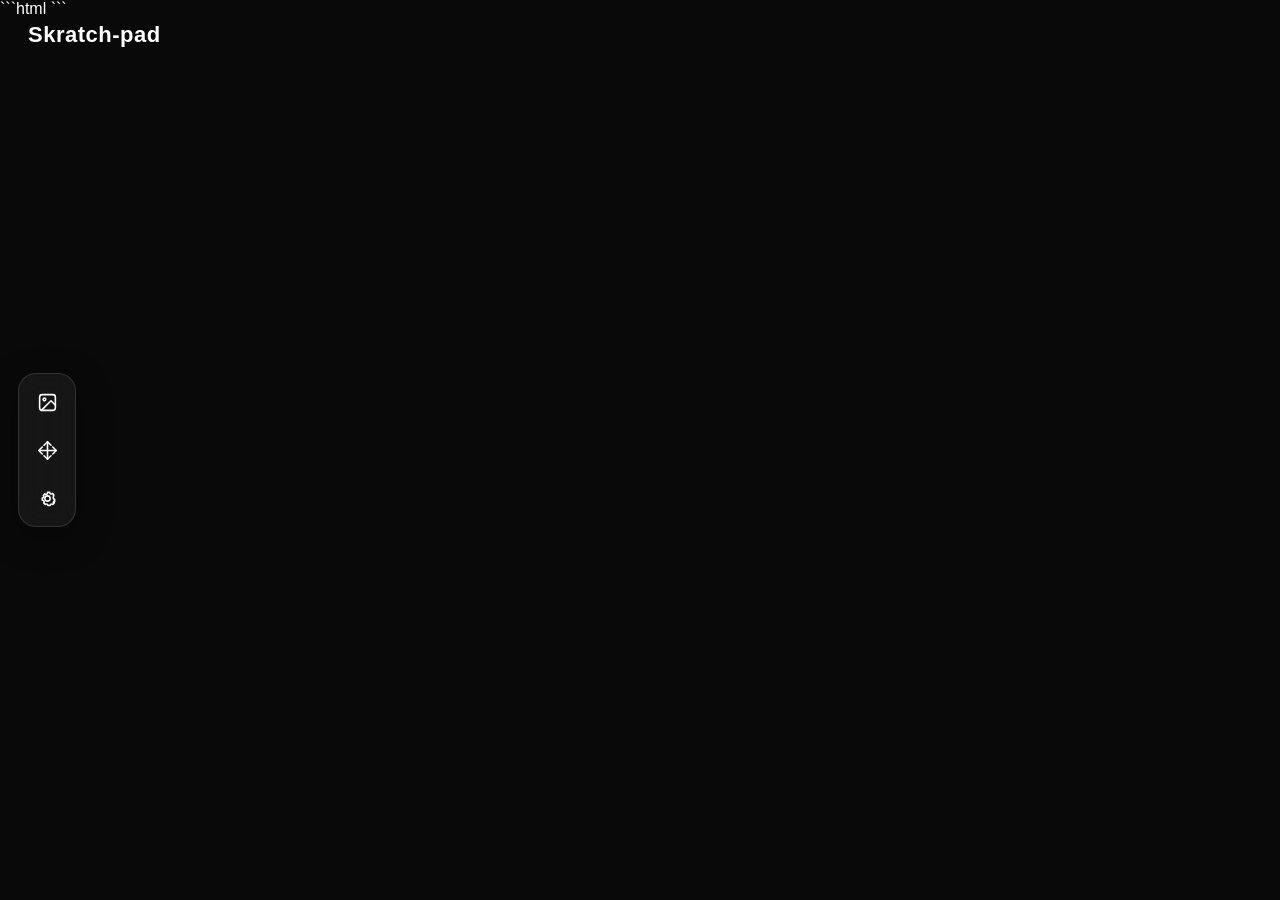
==== commit 9d5d271b: "Refactor CSS styles and JavaScript functions" ====
--- a/other.html
+++ b/other.html
@@ -7,228 +7,239 @@
 <title>Skratch-pad</title>
 
 <style>
-    * {
-        box-sizing: border-box;
-    }
-
-    html, body {
-        margin: 0;
-        width: 100%;
-        height: 100%;
-        overflow: hidden;
-        background: #090909;
-        font-family: Arial, sans-serif;
-        color: white;
-    }
-
-    #workspace {
-        position: fixed;
-        inset: 0;
-        overflow: hidden;
-    }
-
-    #imageLayer,
-    #drawCanvas {
-        position: absolute;
-        left: 0;
-        top: 0;
-        width: 100%;
-        height: 100%;
-    }
-
-    /* FIX: images must receive pointer events */
-    #imageLayer {
-        pointer-events: auto;
-        z-index: 2;
-    }
-
-    #drawCanvas {
-        z-index: 5;
-        touch-action: none;
-        cursor: crosshair;
-    }
-
-    .image-object {
-        position: absolute;
-        transform-origin: center center;
-        user-select: none;
-        cursor: grab;
-        max-width: none;
-        border: 1px solid transparent;
-        touch-action: none;
-        pointer-events: auto;
-    }
-
-    .image-object.selected {
-        border: 1px dashed rgba(255,255,255,.65);
-        box-shadow:
-            0 0 0 1px rgba(0,0,0,.5),
-            0 0 18px rgba(255,255,255,.08);
-    }
-
-    .image-object:active {
-        cursor: grabbing;
-    }
-
-    /* TITLE */
-
-    .title {
-        position: fixed;
-        top: 22px;
-        left: 28px;
-        font-size: 22px;
-        font-weight: 600;
-        letter-spacing: .5px;
-        z-index: 20;
-        pointer-events: none;
-    }
-
-    /* SIDEBAR */
-
-    .toolbar {
-        position: fixed;
-        left: 18px;
-        top: 50%;
-        transform: translateY(-50%);
-        width: 58px;
-        padding: 8px;
-        display: flex;
-        flex-direction: column;
-        gap: 8px;
-
-        background: rgba(30,30,30,.65);
-        border: 1px solid rgba(255,255,255,.12);
-        border-radius: 18px;
-        backdrop-filter: blur(18px);
-        -webkit-backdrop-filter: blur(18px);
-
-        box-shadow: 0 10px 35px rgba(0,0,0,.35);
-        z-index: 20;
-    }
-
-    .tool-btn {
-        width: 40px;
-        height: 40px;
-        border: 0;
-        border-radius: 12px;
-        background: transparent;
-        color: white;
-        display: flex;
-        align-items: center;
-        justify-content: center;
-        cursor: pointer;
-        transition: background .15s ease, transform .15s ease;
-    }
-
-    .tool-btn:hover {
-        background: rgba(255,255,255,.1);
-    }
-
-    .tool-btn:active {
-        transform: scale(.92);
-    }
-
-    .tool-btn svg {
-        width: 21px;
-        height: 21px;
-        stroke: white;
-        fill: none;
-        stroke-width: 1.8;
-        stroke-linecap: round;
-        stroke-linejoin: round;
-    }
-
-    /* SETTINGS PANEL */
-
-    .settings-panel {
-        position: fixed;
-        left: 86px;
-        top: 50%;
-        transform: translateY(-50%) translateX(-10px);
-        width: 230px;
-        padding: 16px;
-
-        background: rgba(25,25,25,.78);
-        border: 1px solid rgba(255,255,255,.12);
-        border-radius: 16px;
-        backdrop-filter: blur(20px);
-        -webkit-backdrop-filter: blur(20px);
-
-        box-shadow: 0 15px 40px rgba(0,0,0,.4);
-
-        opacity: 0;
-        pointer-events: none;
-        transition: opacity .2s ease, transform .2s ease;
-
-        z-index: 19;
-    }
-
-    .settings-panel.open {
-        opacity: 1;
-        pointer-events: auto;
-        transform: translateY(-50%) translateX(0);
-    }
-
-    .settings-title {
-        font-size: 14px;
-        font-weight: 600;
-        margin-bottom: 14px;
-    }
-
-    .setting-label {
-        font-size: 12px;
-        opacity: .7;
-        margin-bottom: 7px;
-    }
-
-    .setting-group {
-        margin-bottom: 14px;
-    }
-
-    input[type="range"] {
-        width: 100%;
-    }
-
-    .setting-button {
-        width: 100%;
-        padding: 10px;
-        border: 1px solid rgba(255,255,255,.12);
-        border-radius: 10px;
-        background: rgba(255,255,255,.06);
-        color: white;
-        cursor: pointer;
-        margin-top: 7px;
-    }
-
-    .setting-button:hover {
-        background: rgba(255,255,255,.11);
-    }
-
-    .click-me-btn {
-        width: 100%;
-        padding: 10px;
-        border: 1px solid rgba(255,255,255,.12);
-        border-radius: 10px;
-        background: rgba(255,255,255,.06);
-        color: white;
-        cursor: pointer;
-        margin-top: 7px;
-    }
-
-    .click-me-btn:hover {
-        background: rgba(255,255,255,.11);
-    }
-
-    .mode-text {
-        text-align: center;
-        font-size: 11px;
-        opacity: .55;
-        margin-top: 8px;
-    }
-
-    #imageInput {
-        display: none;
-    }
+* {
+    box-sizing: border-box;
+}
+
+html, body {
+    margin: 0;
+    width: 100%;
+    height: 100%;
+    overflow: hidden;
+    background: #090909;
+    font-family: Arial, sans-serif;
+    color: white;
+}
+
+#workspace {
+    position: fixed;
+    inset: 0;
+    overflow: hidden;
+}
+
+#imageLayer,
+#drawCanvas {
+    position: absolute;
+    left: 0;
+    top: 0;
+    width: 100%;
+    height: 100%;
+}
+
+/* IMAGE LAYER */
+#imageLayer {
+    z-index: 2;
+    pointer-events: auto;
+}
+
+/* DRAWING CANVAS */
+#drawCanvas {
+    z-index: 5;
+    touch-action: none;
+    pointer-events: none;
+    cursor: crosshair;
+}
+
+.image-object {
+    position: absolute;
+    transform-origin: center center;
+    user-select: none;
+    cursor: grab;
+    max-width: none;
+    border: 1px solid transparent;
+    touch-action: none;
+    pointer-events: auto;
+}
+
+.image-object.selected {
+    border: 1px dashed rgba(255,255,255,.65);
+    box-shadow:
+        0 0 0 1px rgba(0,0,0,.5),
+        0 0 18px rgba(255,255,255,.08);
+}
+
+.image-object:active {
+    cursor: grabbing;
+}
+
+/* TITLE */
+
+.title {
+    position: fixed;
+    top: 22px;
+    left: 28px;
+    font-size: 22px;
+    font-weight: 600;
+    letter-spacing: .5px;
+    z-index: 20;
+    pointer-events: none;
+}
+
+/* SIDEBAR */
+
+.toolbar {
+    position: fixed;
+    left: 18px;
+    top: 50%;
+    transform: translateY(-50%);
+    width: 58px;
+    padding: 8px;
+
+    display: flex;
+    flex-direction: column;
+    gap: 8px;
+
+    background: rgba(30,30,30,.65);
+    border: 1px solid rgba(255,255,255,.12);
+    border-radius: 18px;
+
+    backdrop-filter: blur(18px);
+    -webkit-backdrop-filter: blur(18px);
+
+    box-shadow: 0 10px 35px rgba(0,0,0,.35);
+
+    z-index: 20;
+}
+
+.tool-btn {
+    width: 40px;
+    height: 40px;
+    border: 0;
+    border-radius: 12px;
+    background: transparent;
+    color: white;
+
+    display: flex;
+    align-items: center;
+    justify-content: center;
+
+    cursor: pointer;
+
+    transition:
+        background .15s ease,
+        transform .15s ease;
+}
+
+.tool-btn:hover {
+    background: rgba(255,255,255,.1);
+}
+
+.tool-btn:active {
+    transform: scale(.92);
+}
+
+.tool-btn svg {
+    width: 21px;
+    height: 21px;
+    stroke: white;
+    fill: none;
+    stroke-width: 1.8;
+    stroke-linecap: round;
+    stroke-linejoin: round;
+}
+
+/* SETTINGS */
+
+.settings-panel {
+    position: fixed;
+    left: 86px;
+    top: 50%;
+
+    transform:
+        translateY(-50%)
+        translateX(-10px);
+
+    width: 230px;
+    padding: 16px;
+
+    background: rgba(25,25,25,.78);
+    border: 1px solid rgba(255,255,255,.12);
+    border-radius: 16px;
+
+    backdrop-filter: blur(20px);
+    -webkit-backdrop-filter: blur(20px);
+
+    box-shadow: 0 15px 40px rgba(0,0,0,.4);
+
+    opacity: 0;
+    pointer-events: none;
+
+    transition:
+        opacity .2s ease,
+        transform .2s ease;
+
+    z-index: 19;
+}
+
+.settings-panel.open {
+    opacity: 1;
+    pointer-events: auto;
+
+    transform:
+        translateY(-50%)
+        translateX(0);
+}
+
+.settings-title {
+    font-size: 14px;
+    font-weight: 600;
+    margin-bottom: 14px;
+}
+
+.setting-label {
+    font-size: 12px;
+    opacity: .7;
+    margin-bottom: 7px;
+}
+
+.setting-group {
+    margin-bottom: 14px;
+}
+
+input[type="range"] {
+    width: 100%;
+}
+
+.setting-button,
+.click-me-btn {
+    width: 100%;
+    padding: 10px;
+
+    border: 1px solid rgba(255,255,255,.12);
+    border-radius: 10px;
+
+    background: rgba(255,255,255,.06);
+    color: white;
+
+    cursor: pointer;
+    margin-top: 7px;
+}
+
+.setting-button:hover,
+.click-me-btn:hover {
+    background: rgba(255,255,255,.11);
+}
+
+.mode-text {
+    text-align: center;
+    font-size: 11px;
+    opacity: .55;
+    margin-top: 8px;
+}
+
+#imageInput {
+    display: none;
+}
 </style>
 </head>
 
@@ -261,8 +272,10 @@
             <svg id="moveIcon" viewBox="0 0 24 24">
                 <path d="M12 2v20"></path>
                 <path d="M2 12h20"></path>
+
                 <path d="M8 6l4-4 4 4"></path>
                 <path d="M8 18l4 4 4-4"></path>
+
                 <path d="M6 8l-4 4 4 4"></path>
                 <path d="M18 8l4 4-4 4"></path>
             </svg>
@@ -279,7 +292,8 @@
         <button class="tool-btn" id="settingsBtn" title="Settings">
             <svg viewBox="0 0 24 24">
                 <circle cx="12" cy="12" r="3"></circle>
-                <path d="M19.4 15a1.7 1.7 0 0 0 .3 1.9l.1.1-1.8 1.8-.1-.1a1.7 1.7 0 0 0-1.9-.3 1.7 1.7 0 0 0-1 1.5V20h-2.5v-.1a1.7 1.7 0 0 0-1-1.5 1.7 1.7 0 0 0-1.9.3l-.1.1-1.8-1.8.1-.1a1.7 1.7 0 0 0 .3-1.9 1.7 1.7 0 0 0-1.5-1H6v-2.5h.1a1.7 1.7 0 0 0 1.5-1 1.7 1.7 0 0 0-.3-1.9l-.1-.1L9 6.7l.1.1a1.7 1.7 0 0 0 1.9.3 1.7 1.7 0 0 0 1-1.5V5h2.5v.1a1.7 1.7 0 0 0 1 1.5 1.7 1.7 0 0 0 1.9-.3l.1-.1 1.8 1.8-.1.1a1.7 1.7 0 0 0-.3 1.9 1.7 1.7 0 0 0 1.5 1h.1v2.5h-.1a1.7 1.7 0 0 0-1.5 1z"></path>
+
+                <path d="M19.4 15a1.7 1.7 0 0 0 .3 1.9l.1.1-1.8 1.8-.1-.1a1.7 1.7 0 0 0-1.9-.3 1.7 1.7 0 0 0-1 1.5V20h-2.5v-.1a1.7 1.7 0 0 0-1-1.5 1.7 1.7 0 0 0-1.9.3l-.1.1-1.8-1.8.1-.1a1.7 1.7 0 0 0 .3-1.9 1.7 1.7 0 0 0-1.5-1H6v-2.5h.1a1.7 1.7 0 0 0 1.5-1 1.7 1.7 0 0 0-.3-1.9l-.1-.1L9 6.7l.1.1a1.7 1.7 0 0 0 1.9.3 1.7 1.7 0 0 0 1-1.5V5h2.5v.1a1.7 1.7 0 0 0 1 1.5 1.7 1.7 0 0 0 1.9-.3l.1-.1 1.8 1.8-.1.1a1.7 1.7 0 0 0-.3 1.9 1.7 1.7 0 0 0-.3 1.9 1.7 1.7 0 0 0 1.5 1h.1v2.5h-.1a1.7 1.7 0 0 0-1.5 1z"></path>
             </svg>
         </button>
 
@@ -288,11 +302,15 @@
     <!-- SETTINGS PANEL -->
     <div class="settings-panel" id="settingsPanel">
 
-        <div class="settings-title">Settings</div>
+        <div class="settings-title">
+            Settings
+        </div>
 
         <div class="setting-group">
+
             <div class="setting-label">
-                Brush size: <span id="sizeValue">5</span>px
+                Brush size:
+                <span id="sizeValue">5</span>px
             </div>
 
             <input
@@ -302,6 +320,7 @@
                 max="50"
                 value="5"
             >
+
         </div>
 
         <button class="setting-button" id="removeImageBtn">
@@ -336,533 +355,801 @@
 
 <script>
 
-const workspace = document.getElementById("workspace");
-const imageLayer = document.getElementById("imageLayer");
-const drawCanvas = document.getElementById("drawCanvas");
-
-const addImageBtn = document.getElementById("addImageBtn");
-const imageInput = document.getElementById("imageInput");
-
-const modeBtn = document.getElementById("modeBtn");
-const moveIcon = document.getElementById("moveIcon");
-const pencilIcon = document.getElementById("pencilIcon");
-const modeLabel = document.getElementById("modeLabel");
-
-const settingsBtn = document.getElementById("settingsBtn");
-const settingsPanel = document.getElementById("settingsPanel");
-
-const brushSize = document.getElementById("brushSize");
-const sizeValue = document.getElementById("sizeValue");
-
-const removeImageBtn = document.getElementById("removeImageBtn");
-const clearDrawingsBtn = document.getElementById("clearDrawingsBtn");
-const downloadBtn = document.getElementById("downloadBtn");
-const clickMeBtn = document.getElementById("clickMeBtn");
-
-const ctx = drawCanvas.getContext("2d");
+/* ---------------- ELEMENTS ---------------- */
+
+const workspace =
+    document.getElementById("workspace");
+
+const imageLayer =
+    document.getElementById("imageLayer");
+
+const drawCanvas =
+    document.getElementById("drawCanvas");
+
+const ctx =
+    drawCanvas.getContext("2d");
+
+const addImageBtn =
+    document.getElementById("addImageBtn");
+
+const imageInput =
+    document.getElementById("imageInput");
+
+const modeBtn =
+    document.getElementById("modeBtn");
+
+const moveIcon =
+    document.getElementById("moveIcon");
+
+const pencilIcon =
+    document.getElementById("pencilIcon");
+
+const modeLabel =
+    document.getElementById("modeLabel");
+
+const settingsBtn =
+    document.getElementById("settingsBtn");
+
+const settingsPanel =
+    document.getElementById("settingsPanel");
+
+const brushSize =
+    document.getElementById("brushSize");
+
+const sizeValue =
+    document.getElementById("sizeValue");
+
+const removeImageBtn =
+    document.getElementById("removeImageBtn");
+
+const clearDrawingsBtn =
+    document.getElementById("clearDrawingsBtn");
+
+const downloadBtn =
+    document.getElementById("downloadBtn");
+
+const clickMeBtn =
+    document.getElementById("clickMeBtn");
+
+
+/* ---------------- VARIABLES ---------------- */
 
 let mode = "move";
 
 let brush = 5;
 
 let selectedImage = null;
+
 let imageCounter = 0;
 
 let movingImage = false;
+
 let moveStartX = 0;
 let moveStartY = 0;
+
 let originalImageX = 0;
 let originalImageY = 0;
 
 let drawing = false;
 
 
-/* ---------------- CANVAS ---------------- */
+/* ---------------- CANVAS SIZE ---------------- */
 
 function resizeCanvas() {
 
-    const oldCanvas = document.createElement("canvas");
-
-    oldCanvas.width = drawCanvas.width;
-    oldCanvas.height = drawCanvas.height;
-
-    if (oldCanvas.width && oldCanvas.height) {
-        oldCanvas.getContext("2d").drawImage(drawCanvas, 0, 0);
-    }
-
-    drawCanvas.width = window.innerWidth;
-    drawCanvas.height = window.innerHeight;
-
-    if (oldCanvas.width && oldCanvas.height) {
-        ctx.drawImage(oldCanvas, 0, 0);
+    const oldWidth =
+        drawCanvas.width;
+
+    const oldHeight =
+        drawCanvas.height;
+
+    let oldImage = null;
+
+    if (oldWidth > 0 && oldHeight > 0) {
+
+        oldImage =
+            document.createElement("canvas");
+
+        oldImage.width =
+            oldWidth;
+
+        oldImage.height =
+            oldHeight;
+
+        const oldCtx =
+            oldImage.getContext("2d");
+
+        oldCtx.drawImage(
+            drawCanvas,
+            0,
+            0
+        );
+    }
+
+    drawCanvas.width =
+        window.innerWidth;
+
+    drawCanvas.height =
+        window.innerHeight;
+
+    if (oldImage) {
+
+        ctx.drawImage(
+            oldImage,
+            0,
+            0
+        );
     }
 }
 
 resizeCanvas();
 
-/*
-    IMPORTANT:
-    Start in move mode so the images receive pointer events.
-*/
-drawCanvas.style.pointerEvents = "none";
-
-
-window.addEventListener("resize", () => {
-    resizeCanvas();
-});
+window.addEventListener(
+    "resize",
+    resizeCanvas
+);
+
+
+/* ---------------- MODE ---------------- */
+
+function setMode(newMode) {
+
+    mode = newMode;
+
+    movingImage = false;
+    drawing = false;
+
+    if (mode === "draw") {
+
+        /*
+            DRAW MODE:
+            Drawing canvas goes above images.
+        */
+
+        drawCanvas.style.zIndex = "10";
+        imageLayer.style.zIndex = "2";
+
+        drawCanvas.style.pointerEvents =
+            "auto";
+
+        moveIcon.style.display =
+            "none";
+
+        pencilIcon.style.display =
+            "block";
+
+        modeLabel.textContent =
+            "Draw mode";
+
+    } else {
+
+        /*
+            MOVE MODE:
+            Images go above drawing canvas.
+        */
+
+        drawCanvas.style.zIndex = "1";
+        imageLayer.style.zIndex = "10";
+
+        drawCanvas.style.pointerEvents =
+            "none";
+
+        moveIcon.style.display =
+            "block";
+
+        pencilIcon.style.display =
+            "none";
+
+        modeLabel.textContent =
+            "Move mode";
+    }
+}
+
+setMode("move");
+
+
+modeBtn.addEventListener(
+    "click",
+    () => {
+
+        if (mode === "move") {
+            setMode("draw");
+        } else {
+            setMode("move");
+        }
+
+    }
+);
 
 
 /* ---------------- SETTINGS ---------------- */
 
-settingsBtn.addEventListener("click", () => {
-    settingsPanel.classList.toggle("open");
-});
-
-
-/* ---------------- BRUSH ---------------- */
-
-brushSize.addEventListener("input", () => {
-
-    brush = Number(brushSize.value);
-
-    sizeValue.textContent = brush;
-});
-
-
-/* ---------------- MODE ---------------- */
-
-modeBtn.addEventListener("click", () => {
-
-    if (mode === "move") {
-
-        mode = "draw";
-
-        moveIcon.style.display = "none";
-        pencilIcon.style.display = "block";
-
-        modeLabel.textContent = "Draw mode";
-
-        /*
-            Draw canvas receives pointer events.
-        */
-        drawCanvas.style.pointerEvents = "auto";
-
-    } else {
-
-        mode = "move";
-
-        moveIcon.style.display = "block";
-        pencilIcon.style.display = "none";
-
-        modeLabel.textContent = "Move mode";
-
-        /*
-            Disable the drawing canvas so images underneath
-            can receive pointer events.
-        */
-        drawCanvas.style.pointerEvents = "none";
-    }
-
-});
+settingsBtn.addEventListener(
+    "click",
+    () => {
+
+        settingsPanel.classList.toggle(
+            "open"
+        );
+
+    }
+);
+
+
+/* ---------------- BRUSH SIZE ---------------- */
+
+brushSize.addEventListener(
+    "input",
+    () => {
+
+        brush =
+            Number(brushSize.value);
+
+        sizeValue.textContent =
+            brush;
+
+    }
+);
 
 
 /* ---------------- ADD IMAGE ---------------- */
 
-addImageBtn.addEventListener("click", () => {
-    imageInput.click();
-});
-
-
-imageInput.addEventListener("change", (e) => {
-
-    const file = e.target.files[0];
-
-    if (!file) return;
-
-    const reader = new FileReader();
-
-    reader.onload = (event) => {
-
-        createImage(event.target.result);
-
-    };
-
-    reader.readAsDataURL(file);
-
-    imageInput.value = "";
-});
+addImageBtn.addEventListener(
+    "click",
+    () => {
+
+        imageInput.click();
+
+    }
+);
+
+
+imageInput.addEventListener(
+    "change",
+    (e) => {
+
+        const file =
+            e.target.files[0];
+
+        if (!file) return;
+
+        const reader =
+            new FileReader();
+
+        reader.onload =
+            (event) => {
+
+                createImage(
+                    event.target.result
+                );
+
+            };
+
+        reader.readAsDataURL(file);
+
+        imageInput.value = "";
+    }
+);
 
 
 /* ---------------- CREATE IMAGE ---------------- */
 
 function createImage(src) {
 
-    const img = document.createElement("img");
-
-    img.className = "image-object";
-
-    img.src = src;
-
-    img.draggable = false;
-
-    img.dataset.id = ++imageCounter;
+    const img =
+        document.createElement("img");
+
+    img.className =
+        "image-object";
+
+    img.src =
+        src;
+
+    img.draggable =
+        false;
+
+    img.dataset.id =
+        ++imageCounter;
 
     imageLayer.appendChild(img);
 
 
-    img.onload = () => {
-
-        let width = img.naturalWidth;
-        let height = img.naturalHeight;
-
-        const maxWidth = window.innerWidth * .7;
-        const maxHeight = window.innerHeight * .7;
-
-        let scale = 1;
-
-        if (width > maxWidth) {
-            scale = maxWidth / width;
+    img.onload =
+        () => {
+
+            let width =
+                img.naturalWidth;
+
+            let height =
+                img.naturalHeight;
+
+            const maxWidth =
+                window.innerWidth * .7;
+
+            const maxHeight =
+                window.innerHeight * .7;
+
+            let scale = 1;
+
+            if (width > maxWidth) {
+
+                scale =
+                    maxWidth / width;
+            }
+
+            if (height * scale > maxHeight) {
+
+                scale =
+                    maxHeight / height;
+            }
+
+            width *= scale;
+            height *= scale;
+
+            img.style.width =
+                width + "px";
+
+            img.style.height =
+                height + "px";
+
+            img.dataset.x =
+                (window.innerWidth - width) / 2;
+
+            img.dataset.y =
+                (window.innerHeight - height) / 2;
+
+            img.dataset.scale =
+                1;
+
+            updateImage(img);
+
+            selectImage(img);
+        };
+
+
+    img.addEventListener(
+        "pointerdown",
+        imagePointerDown
+    );
+}
+
+
+/* ---------------- UPDATE IMAGE ---------------- */
+
+function updateImage(img) {
+
+    const x =
+        Number(img.dataset.x);
+
+    const y =
+        Number(img.dataset.y);
+
+    const scale =
+        Number(img.dataset.scale);
+
+    img.style.left =
+        x + "px";
+
+    img.style.top =
+        y + "px";
+
+    img.style.transform =
+        `scale(${scale})`;
+}
+
+
+/* ---------------- SELECT IMAGE ---------------- */
+
+function selectImage(img) {
+
+    if (selectedImage) {
+
+        selectedImage.classList.remove(
+            "selected"
+        );
+    }
+
+    selectedImage =
+        img;
+
+    if (selectedImage) {
+
+        selectedImage.classList.add(
+            "selected"
+        );
+    }
+}
+
+
+/* ---------------- IMAGE DOWN ---------------- */
+
+function imagePointerDown(e) {
+
+    if (mode !== "move") {
+        return;
+    }
+
+    e.preventDefault();
+    e.stopPropagation();
+
+    const img =
+        e.currentTarget;
+
+    selectImage(img);
+
+    movingImage =
+        true;
+
+    moveStartX =
+        e.clientX;
+
+    moveStartY =
+        e.clientY;
+
+    originalImageX =
+        Number(img.dataset.x);
+
+    originalImageY =
+        Number(img.dataset.y);
+
+    try {
+
+        img.setPointerCapture(
+            e.pointerId
+        );
+
+    } catch {}
+}
+
+
+/* ---------------- IMAGE MOVE ---------------- */
+
+document.addEventListener(
+    "pointermove",
+    (e) => {
+
+        if (!movingImage) {
+            return;
         }
 
-        if (height * scale > maxHeight) {
-            scale = maxHeight / height;
+        if (!selectedImage) {
+            return;
         }
 
-        width *= scale;
-        height *= scale;
-
-        img.style.width = width + "px";
-        img.style.height = height + "px";
-
-        img.dataset.x =
-            (window.innerWidth - width) / 2;
-
-        img.dataset.y =
-            (window.innerHeight - height) / 2;
-
-        img.dataset.scale = 1;
-
-        updateImage(img);
-
-        selectImage(img);
-    };
-
-
-    /*
-        IMPORTANT:
-        The image itself listens for pointerdown.
-    */
-    img.addEventListener("pointerdown", imagePointerDown);
-
-}
-
-
-/* ---------------- UPDATE IMAGE ---------------- */
-
-function updateImage(img) {
-
-    const x = Number(img.dataset.x);
-    const y = Number(img.dataset.y);
-
-    const scale = Number(img.dataset.scale);
-
-    img.style.left = x + "px";
-    img.style.top = y + "px";
-
-    img.style.transform = `scale(${scale})`;
-}
-
-
-/* ---------------- SELECT IMAGE ---------------- */
-
-function selectImage(img) {
-
-    if (selectedImage) {
-        selectedImage.classList.remove("selected");
-    }
-
-    selectedImage = img;
-
-    if (selectedImage) {
-        selectedImage.classList.add("selected");
-    }
-}
-
-
-/* ---------------- IMAGE MOVEMENT ---------------- */
-
-function imagePointerDown(e) {
-
-    if (mode !== "move") return;
-
-    /*
-        Prevent the event from reaching anything else.
-    */
-    e.stopPropagation();
-
-    const img = e.currentTarget;
-
-    selectImage(img);
-
-    movingImage = true;
-
-    moveStartX = e.clientX;
-    moveStartY = e.clientY;
-
-    originalImageX = Number(img.dataset.x);
-    originalImageY = Number(img.dataset.y);
-
-    /*
-        Capture the pointer so dragging continues
-        even if the pointer leaves the image.
-    */
-    try {
-        img.setPointerCapture(e.pointerId);
-    } catch {}
-}
-
-
-/* ---------------- MOVE IMAGE ---------------- */
-
-document.addEventListener("pointermove", (e) => {
-
-    if (!movingImage) return;
-
-    if (!selectedImage) return;
-
-    if (mode !== "move") return;
-
-    const dx = e.clientX - moveStartX;
-    const dy = e.clientY - moveStartY;
-
-    selectedImage.dataset.x =
-        originalImageX + dx;
-
-    selectedImage.dataset.y =
-        originalImageY + dy;
-
-    updateImage(selectedImage);
-
-});
+        if (mode !== "move") {
+            return;
+        }
+
+        const dx =
+            e.clientX - moveStartX;
+
+        const dy =
+            e.clientY - moveStartY;
+
+        selectedImage.dataset.x =
+            originalImageX + dx;
+
+        selectedImage.dataset.y =
+            originalImageY + dy;
+
+        updateImage(
+            selectedImage
+        );
+
+    }
+);
 
 
 /* ---------------- STOP MOVING ---------------- */
 
-document.addEventListener("pointerup", () => {
-
-    movingImage = false;
-
-});
-
-
-document.addEventListener("pointercancel", () => {
-
-    movingImage = false;
-
-});
+document.addEventListener(
+    "pointerup",
+    () => {
+
+        movingImage =
+            false;
+
+    }
+);
+
+document.addEventListener(
+    "pointercancel",
+    () => {
+
+        movingImage =
+            false;
+
+    }
+);
 
 
 /* ---------------- IMAGE RESIZE ---------------- */
 
-workspace.addEventListener("wheel", (e) => {
-
-    if (mode !== "move") return;
-
-    if (!selectedImage) return;
-
-    e.preventDefault();
-
-    let scale =
-        Number(selectedImage.dataset.scale);
-
-    if (e.deltaY < 0) {
-        scale += .05;
-    } else {
-        scale -= .05;
-    }
-
-    scale = Math.max(.1, Math.min(5, scale));
-
-    selectedImage.dataset.scale = scale;
-
-    updateImage(selectedImage);
-
-}, { passive: false });
+workspace.addEventListener(
+    "wheel",
+    (e) => {
+
+        if (mode !== "move") {
+            return;
+        }
+
+        if (!selectedImage) {
+            return;
+        }
+
+        e.preventDefault();
+
+        let scale =
+            Number(
+                selectedImage.dataset.scale
+            );
+
+        if (e.deltaY < 0) {
+            scale += .05;
+        } else {
+            scale -= .05;
+        }
+
+        scale =
+            Math.max(
+                .1,
+                Math.min(5, scale)
+            );
+
+        selectedImage.dataset.scale =
+            scale;
+
+        updateImage(
+            selectedImage
+        );
+
+    },
+    {
+        passive: false
+    }
+);
 
 
 /* ---------------- DRAWING ---------------- */
 
-drawCanvas.addEventListener("pointerdown", (e) => {
-
-    if (mode !== "draw") return;
-
-    drawing = true;
-
-    ctx.beginPath();
-
-    ctx.moveTo(e.clientX, e.clientY);
-
-    ctx.lineWidth = brush;
-
-    ctx.lineCap = "round";
-
-    ctx.lineJoin = "round";
-
-});
-
-
-drawCanvas.addEventListener("pointermove", (e) => {
-
-    if (!drawing) return;
-
-    if (mode !== "draw") return;
-
-    ctx.lineTo(e.clientX, e.clientY);
-
-    ctx.strokeStyle = "#ffffff";
-
-    ctx.stroke();
-
-});
-
-
-drawCanvas.addEventListener("pointerup", () => {
+drawCanvas.addEventListener(
+    "pointerdown",
+    (e) => {
+
+        if (mode !== "draw") {
+            return;
+        }
+
+        e.preventDefault();
+
+        drawing = true;
+
+        drawCanvas.setPointerCapture(
+            e.pointerId
+        );
+
+        ctx.beginPath();
+
+        ctx.moveTo(
+            e.clientX,
+            e.clientY
+        );
+
+        ctx.lineWidth =
+            brush;
+
+        ctx.lineCap =
+            "round";
+
+        ctx.lineJoin =
+            "round";
+
+        ctx.strokeStyle =
+            "#ffffff";
+    }
+);
+
+
+drawCanvas.addEventListener(
+    "pointermove",
+    (e) => {
+
+        if (!drawing) {
+            return;
+        }
+
+        if (mode !== "draw") {
+            return;
+        }
+
+        e.preventDefault();
+
+        ctx.lineTo(
+            e.clientX,
+            e.clientY
+        );
+
+        ctx.stroke();
+    }
+);
+
+
+function stopDrawing() {
+
+    if (!drawing) {
+        return;
+    }
 
     drawing = false;
 
     ctx.closePath();
-
-});
-
-
-drawCanvas.addEventListener("pointercancel", () => {
-
-    drawing = false;
-
-    ctx.closePath();
-
-});
+}
+
+
+drawCanvas.addEventListener(
+    "pointerup",
+    stopDrawing
+);
+
+drawCanvas.addEventListener(
+    "pointercancel",
+    stopDrawing
+);
+
+drawCanvas.addEventListener(
+    "lostpointercapture",
+    stopDrawing
+);
 
 
 /* ---------------- REMOVE IMAGE ---------------- */
 
-removeImageBtn.addEventListener("click", () => {
-
-    if (!selectedImage) return;
-
-    selectedImage.remove();
-
-    selectedImage = null;
-
-});
+removeImageBtn.addEventListener(
+    "click",
+    () => {
+
+        if (!selectedImage) {
+            return;
+        }
+
+        selectedImage.remove();
+
+        selectedImage =
+            null;
+    }
+);
 
 
 /* ---------------- CLEAR DRAWINGS ---------------- */
 
-clearDrawingsBtn.addEventListener("click", () => {
-
-    ctx.clearRect(
-        0,
-        0,
-        drawCanvas.width,
-        drawCanvas.height
-    );
-
-});
+clearDrawingsBtn.addEventListener(
+    "click",
+    () => {
+
+        ctx.clearRect(
+            0,
+            0,
+            drawCanvas.width,
+            drawCanvas.height
+        );
+
+    }
+);
 
 
 /* ---------------- DOWNLOAD ---------------- */
 
-downloadBtn.addEventListener("click", () => {
-
-    const output = document.createElement("canvas");
-
-    output.width = window.innerWidth;
-    output.height = window.innerHeight;
-
-    const outputCtx = output.getContext("2d");
-
-    /*
-        Dark background.
-    */
-    outputCtx.fillStyle = "#090909";
-
-    outputCtx.fillRect(
-        0,
-        0,
-        output.width,
-        output.height
-    );
-
-
-    /*
-        Draw all images.
-    */
-    const images =
-        imageLayer.querySelectorAll(".image-object");
-
-    images.forEach(img => {
-
-        const x = Number(img.dataset.x);
-        const y = Number(img.dataset.y);
-        const scale = Number(img.dataset.scale);
-
-        const width = img.offsetWidth;
-        const height = img.offsetHeight;
-
-        outputCtx.save();
-
-        outputCtx.translate(
-            x + width / 2,
-            y + height / 2
-        );
-
-        outputCtx.scale(scale, scale);
+downloadBtn.addEventListener(
+    "click",
+    () => {
+
+        const output =
+            document.createElement("canvas");
+
+        output.width =
+            window.innerWidth;
+
+        output.height =
+            window.innerHeight;
+
+        const outputCtx =
+            output.getContext("2d");
+
+
+        outputCtx.fillStyle =
+            "#090909";
+
+        outputCtx.fillRect(
+            0,
+            0,
+            output.width,
+            output.height
+        );
+
+
+        const images =
+            imageLayer.querySelectorAll(
+                ".image-object"
+            );
+
+
+        images.forEach(
+            (img) => {
+
+                const x =
+                    Number(img.dataset.x);
+
+                const y =
+                    Number(img.dataset.y);
+
+                const scale =
+                    Number(img.dataset.scale);
+
+                const width =
+                    img.offsetWidth;
+
+                const height =
+                    img.offsetHeight;
+
+                outputCtx.save();
+
+                outputCtx.translate(
+                    x + width / 2,
+                    y + height / 2
+                );
+
+                outputCtx.scale(
+                    scale,
+                    scale
+                );
+
+                outputCtx.drawImage(
+                    img,
+                    -width / 2,
+                    -height / 2,
+                    width,
+                    height
+                );
+
+                outputCtx.restore();
+            }
+        );
+
 
         outputCtx.drawImage(
-            img,
-            -width / 2,
-            -height / 2,
-            width,
-            height
-        );
-
-        outputCtx.restore();
-
-    });
-
-
-    /*
-        Draw the drawings on top.
-    */
-    outputCtx.drawImage(
-        drawCanvas,
-        0,
-        0
-    );
-
-
-    const link =
-        document.createElement("a");
-
-    link.download =
-        "skratch-pad-edit.png";
-
-    link.href =
-        output.toDataURL("image/png");
-
-    link.click();
-
-});
+            drawCanvas,
+            0,
+            0
+        );
+
+
+        const link =
+            document.createElement("a");
+
+        link.download =
+            "skratch-pad-edit.png";
+
+        link.href =
+            output.toDataURL(
+                "image/png"
+            );
+
+        link.click();
+    }
+);
 
 
 /* ---------------- CLICK ME ---------------- */
 
-clickMeBtn.addEventListener("click", () => {
-
-    window.location.href = "index.html";
-
-});
+clickMeBtn.addEventListener(
+    "click",
+    () => {
+
+        window.location.href =
+            "index.html";
+
+    }
+);
 
 </script>
 
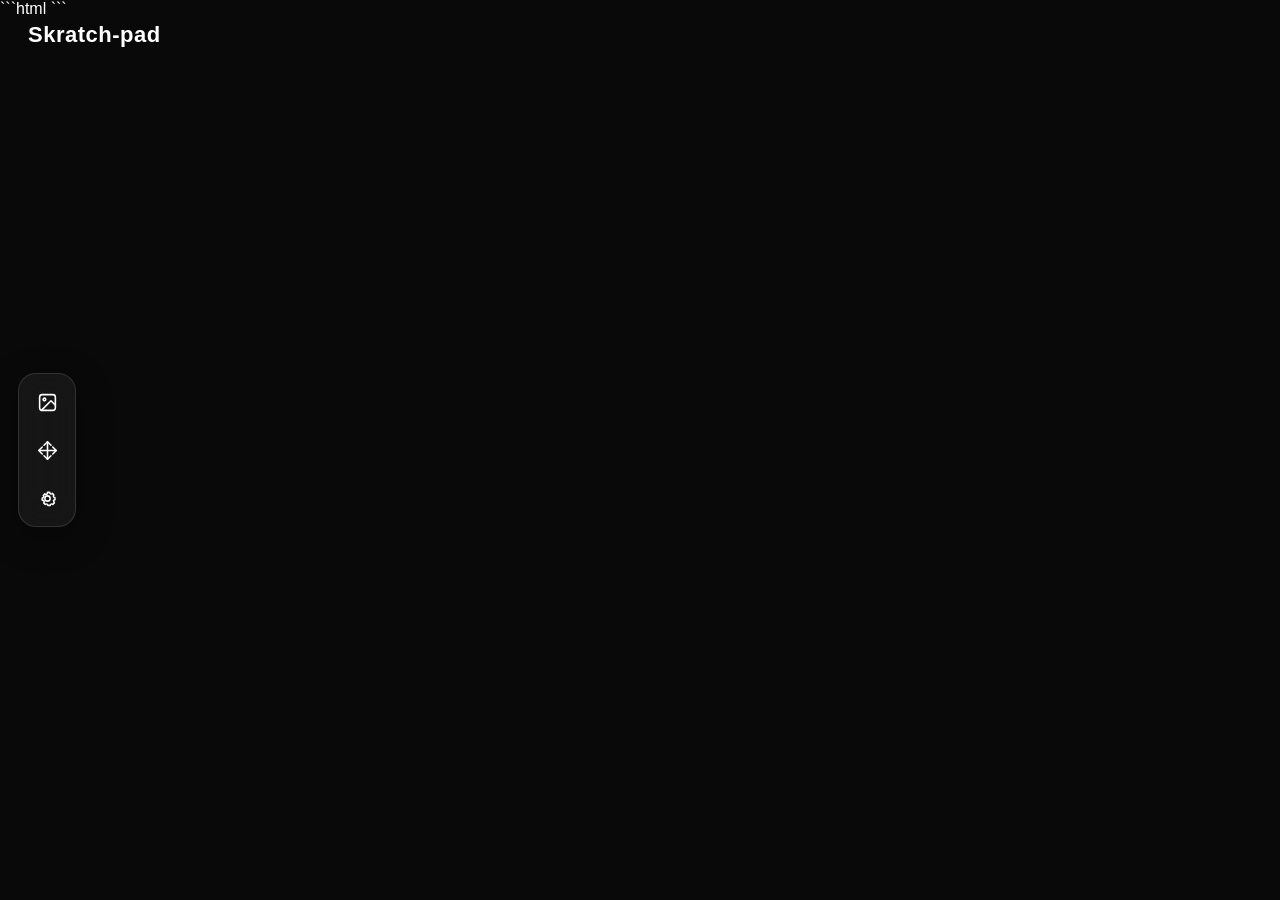
==== commit 39ae8f5d: "Update other.html" ====
--- a/other.html
+++ b/other.html
@@ -36,33 +36,41 @@
     height: 100%;
 }
 
-/* IMAGE LAYER */
 #imageLayer {
-    z-index: 2;
+    z-index: 10;
     pointer-events: auto;
 }
 
-/* DRAWING CANVAS */
 #drawCanvas {
-    z-index: 5;
+    z-index: 1;
     touch-action: none;
     pointer-events: none;
     cursor: crosshair;
 }
 
-.image-object {
+
+/* IMAGE */
+
+.image-container {
     position: absolute;
     transform-origin: center center;
     user-select: none;
-    cursor: grab;
+    touch-action: none;
+}
+
+.image-object {
+    display: block;
+    user-select: none;
+    pointer-events: auto;
     max-width: none;
     border: 1px solid transparent;
     touch-action: none;
-    pointer-events: auto;
-}
-
-.image-object.selected {
+    cursor: grab;
+}
+
+.image-container.selected .image-object {
     border: 1px dashed rgba(255,255,255,.65);
+
     box-shadow:
         0 0 0 1px rgba(0,0,0,.5),
         0 0 18px rgba(255,255,255,.08);
@@ -71,6 +79,36 @@
 .image-object:active {
     cursor: grabbing;
 }
+
+
+/* RESIZE HANDLE */
+
+.resize-handle {
+    position: absolute;
+
+    right: -7px;
+    bottom: -7px;
+
+    width: 15px;
+    height: 15px;
+
+    border-radius: 50%;
+
+    background: white;
+
+    border: 2px solid #111;
+
+    cursor: nwse-resize;
+
+    display: none;
+
+    z-index: 20;
+}
+
+.image-container.selected .resize-handle {
+    display: block;
+}
+
 
 /* TITLE */
 
@@ -78,20 +116,26 @@
     position: fixed;
     top: 22px;
     left: 28px;
+
     font-size: 22px;
     font-weight: 600;
     letter-spacing: .5px;
-    z-index: 20;
+
+    z-index: 30;
     pointer-events: none;
 }
+
 
 /* SIDEBAR */
 
 .toolbar {
     position: fixed;
+
     left: 18px;
     top: 50%;
+
     transform: translateY(-50%);
+
     width: 58px;
     padding: 8px;
 
@@ -100,22 +144,27 @@
     gap: 8px;
 
     background: rgba(30,30,30,.65);
+
     border: 1px solid rgba(255,255,255,.12);
+
     border-radius: 18px;
 
     backdrop-filter: blur(18px);
     -webkit-backdrop-filter: blur(18px);
 
-    box-shadow: 0 10px 35px rgba(0,0,0,.35);
-
-    z-index: 20;
+    box-shadow:
+        0 10px 35px rgba(0,0,0,.35);
+
+    z-index: 30;
 }
 
 .tool-btn {
     width: 40px;
     height: 40px;
+
     border: 0;
     border-radius: 12px;
+
     background: transparent;
     color: white;
 
@@ -141,17 +190,21 @@
 .tool-btn svg {
     width: 21px;
     height: 21px;
+
     stroke: white;
     fill: none;
+
     stroke-width: 1.8;
     stroke-linecap: round;
     stroke-linejoin: round;
 }
 
+
 /* SETTINGS */
 
 .settings-panel {
     position: fixed;
+
     left: 86px;
     top: 50%;
 
@@ -163,13 +216,16 @@
     padding: 16px;
 
     background: rgba(25,25,25,.78);
+
     border: 1px solid rgba(255,255,255,.12);
+
     border-radius: 16px;
 
     backdrop-filter: blur(20px);
     -webkit-backdrop-filter: blur(20px);
 
-    box-shadow: 0 15px 40px rgba(0,0,0,.4);
+    box-shadow:
+        0 15px 40px rgba(0,0,0,.4);
 
     opacity: 0;
     pointer-events: none;
@@ -178,7 +234,7 @@
         opacity .2s ease,
         transform .2s ease;
 
-    z-index: 19;
+    z-index: 29;
 }
 
 .settings-panel.open {
@@ -193,12 +249,14 @@
 .settings-title {
     font-size: 14px;
     font-weight: 600;
+
     margin-bottom: 14px;
 }
 
 .setting-label {
     font-size: 12px;
     opacity: .7;
+
     margin-bottom: 7px;
 }
 
@@ -213,15 +271,19 @@
 .setting-button,
 .click-me-btn {
     width: 100%;
+
     padding: 10px;
 
     border: 1px solid rgba(255,255,255,.12);
+
     border-radius: 10px;
 
     background: rgba(255,255,255,.06);
+
     color: white;
 
     cursor: pointer;
+
     margin-top: 7px;
 }
 
@@ -232,14 +294,18 @@
 
 .mode-text {
     text-align: center;
+
     font-size: 11px;
+
     opacity: .55;
+
     margin-top: 8px;
 }
 
 #imageInput {
     display: none;
 }
+
 </style>
 </head>
 
@@ -247,70 +313,157 @@
 
 <div id="workspace">
 
-    <div class="title">Skratch-pad</div>
+    <div class="title">
+        Skratch-pad
+    </div>
 
     <div id="imageLayer"></div>
 
     <canvas id="drawCanvas"></canvas>
 
+
     <!-- SIDEBAR -->
+
     <div class="toolbar">
 
         <!-- ADD IMAGE -->
-        <button class="tool-btn" id="addImageBtn" title="Add image">
+
+        <button
+            class="tool-btn"
+            id="addImageBtn"
+            title="Add image"
+        >
+
             <svg viewBox="0 0 24 24">
-                <rect x="3" y="3" width="18" height="18" rx="3"></rect>
-                <circle cx="8.5" cy="8.5" r="1.5"></circle>
-                <path d="M21 15l-5-5L5 21"></path>
+
+                <rect
+                    x="3"
+                    y="3"
+                    width="18"
+                    height="18"
+                    rx="3"
+                ></rect>
+
+                <circle
+                    cx="8.5"
+                    cy="8.5"
+                    r="1.5"
+                ></circle>
+
+                <path
+                    d="M21 15l-5-5L5 21"
+                ></path>
+
             </svg>
+
         </button>
 
+
         <!-- MODE -->
-        <button class="tool-btn" id="modeBtn" title="Switch mode">
-
-            <!-- MOVE ICON -->
-            <svg id="moveIcon" viewBox="0 0 24 24">
+
+        <button
+            class="tool-btn"
+            id="modeBtn"
+            title="Switch mode"
+        >
+
+            <!-- MOVE -->
+
+            <svg
+                id="moveIcon"
+                viewBox="0 0 24 24"
+            >
+
                 <path d="M12 2v20"></path>
+
                 <path d="M2 12h20"></path>
 
-                <path d="M8 6l4-4 4 4"></path>
-                <path d="M8 18l4 4 4-4"></path>
-
-                <path d="M6 8l-4 4 4 4"></path>
-                <path d="M18 8l4 4-4 4"></path>
+                <path
+                    d="M8 6l4-4 4 4"
+                ></path>
+
+                <path
+                    d="M8 18l4 4 4-4"
+                ></path>
+
+                <path
+                    d="M6 8l-4 4 4 4"
+                ></path>
+
+                <path
+                    d="M18 8l4 4-4 4"
+                ></path>
+
             </svg>
 
-            <!-- PENCIL ICON -->
-            <svg id="pencilIcon" viewBox="0 0 24 24" style="display:none;">
-                <path d="M4 20l4.5-1 11-11a2.1 2.1 0 0 0-3-3l-11 11L4 20z"></path>
-                <path d="M14.5 6.5l3 3"></path>
+
+            <!-- PENCIL -->
+
+            <svg
+                id="pencilIcon"
+                viewBox="0 0 24 24"
+                style="display:none;"
+            >
+
+                <path
+                    d="M4 20l4.5-1 11-11a2.1 2.1 0 0 0-3-3l-11 11L4 20z"
+                ></path>
+
+                <path
+                    d="M14.5 6.5l3 3"
+                ></path>
+
             </svg>
 
         </button>
 
+
         <!-- SETTINGS -->
-        <button class="tool-btn" id="settingsBtn" title="Settings">
+
+        <button
+            class="tool-btn"
+            id="settingsBtn"
+            title="Settings"
+        >
+
             <svg viewBox="0 0 24 24">
-                <circle cx="12" cy="12" r="3"></circle>
-
-                <path d="M19.4 15a1.7 1.7 0 0 0 .3 1.9l.1.1-1.8 1.8-.1-.1a1.7 1.7 0 0 0-1.9-.3 1.7 1.7 0 0 0-1 1.5V20h-2.5v-.1a1.7 1.7 0 0 0-1-1.5 1.7 1.7 0 0 0-1.9.3l-.1.1-1.8-1.8.1-.1a1.7 1.7 0 0 0 .3-1.9 1.7 1.7 0 0 0-1.5-1H6v-2.5h.1a1.7 1.7 0 0 0 1.5-1 1.7 1.7 0 0 0-.3-1.9l-.1-.1L9 6.7l.1.1a1.7 1.7 0 0 0 1.9.3 1.7 1.7 0 0 0 1-1.5V5h2.5v.1a1.7 1.7 0 0 0 1 1.5 1.7 1.7 0 0 0 1.9-.3l.1-.1 1.8 1.8-.1.1a1.7 1.7 0 0 0-.3 1.9 1.7 1.7 0 0 0-.3 1.9 1.7 1.7 0 0 0 1.5 1h.1v2.5h-.1a1.7 1.7 0 0 0-1.5 1z"></path>
+
+                <circle
+                    cx="12"
+                    cy="12"
+                    r="3"
+                ></circle>
+
+                <path
+                    d="M19.4 15a1.7 1.7 0 0 0 .3 1.9l.1.1-1.8 1.8-.1-.1a1.7 1.7 0 0 0-1.9-.3 1.7 1.7 0 0 0-1 1.5V20h-2.5v-.1a1.7 1.7 0 0 0-1-1.5 1.7 1.7 0 0 0-1.9.3l-.1.1-1.8-1.8.1-.1a1.7 1.7 0 0 0 .3-1.9 1.7 1.7 0 0 0-1.5-1H6v-2.5h.1a1.7 1.7 0 0 0 1.5-1 1.7 1.7 0 0 0-.3-1.9l-.1-.1L9 6.7l.1.1a1.7 1.7 0 0 0 1.9.3 1.7 1.7 0 0 0 1-1.5V5h2.5v.1a1.7 1.7 0 0 0 1 1.5 1.7 1.7 0 0 0 1.9-.3l.1-.1 1.8 1.8-.1.1a1.7 1.7 0 0 0-.3 1.9 1.7 1.7 0 0 0 1.5 1h.1v2.5h-.1a1.7 1.7 0 0 0-1.5 1z"
+                ></path>
+
             </svg>
+
         </button>
 
     </div>
 
+
     <!-- SETTINGS PANEL -->
-    <div class="settings-panel" id="settingsPanel">
+
+    <div
+        class="settings-panel"
+        id="settingsPanel"
+    >
 
         <div class="settings-title">
             Settings
         </div>
 
+
         <div class="setting-group">
 
             <div class="setting-label">
+
                 Brush size:
                 <span id="sizeValue">5</span>px
+
             </div>
 
             <input
@@ -323,29 +476,50 @@
 
         </div>
 
-        <button class="setting-button" id="removeImageBtn">
+
+        <button
+            class="setting-button"
+            id="removeImageBtn"
+        >
             Remove selected image
         </button>
 
-        <button class="setting-button" id="clearDrawingsBtn">
+
+        <button
+            class="setting-button"
+            id="clearDrawingsBtn"
+        >
             Clear drawings
         </button>
 
-        <button class="setting-button" id="downloadBtn">
+
+        <button
+            class="setting-button"
+            id="downloadBtn"
+        >
             Download PNG
         </button>
 
-        <button class="click-me-btn" id="clickMeBtn">
+
+        <button
+            class="click-me-btn"
+            id="clickMeBtn"
+        >
             Click me!
         </button>
 
-        <div class="mode-text" id="modeLabel">
+
+        <div
+            class="mode-text"
+            id="modeLabel"
+        >
             Move mode
         </div>
 
     </div>
 
 </div>
+
 
 <input
     type="file"
@@ -353,9 +527,10 @@
     accept="image/png,image/jpeg,image/webp"
 >
 
+
 <script>
 
-/* ---------------- ELEMENTS ---------------- */
+/* ELEMENTS */
 
 const workspace =
     document.getElementById("workspace");
@@ -412,7 +587,7 @@
     document.getElementById("clickMeBtn");
 
 
-/* ---------------- VARIABLES ---------------- */
+/* VARIABLES */
 
 let mode = "move";
 
@@ -421,6 +596,9 @@
 let selectedImage = null;
 
 let imageCounter = 0;
+
+
+/* MOVING */
 
 let movingImage = false;
 
@@ -430,59 +608,72 @@
 let originalImageX = 0;
 let originalImageY = 0;
 
+
+/* RESIZING */
+
+let resizingImage = false;
+
+let resizeStartX = 0;
+
+let resizeStartWidth = 0;
+let resizeStartHeight = 0;
+
+
+/* DRAWING */
+
 let drawing = false;
 
 
-/* ---------------- CANVAS SIZE ---------------- */
+/* CANVAS */
 
 function resizeCanvas() {
 
-    const oldWidth =
+    const oldCanvas =
+        document.createElement("canvas");
+
+    oldCanvas.width =
         drawCanvas.width;
 
-    const oldHeight =
+    oldCanvas.height =
         drawCanvas.height;
 
-    let oldImage = null;
-
-    if (oldWidth > 0 && oldHeight > 0) {
-
-        oldImage =
-            document.createElement("canvas");
-
-        oldImage.width =
-            oldWidth;
-
-        oldImage.height =
-            oldHeight;
-
-        const oldCtx =
-            oldImage.getContext("2d");
-
-        oldCtx.drawImage(
-            drawCanvas,
+    if (
+        oldCanvas.width &&
+        oldCanvas.height
+    ) {
+
+        oldCanvas
+            .getContext("2d")
+            .drawImage(
+                drawCanvas,
+                0,
+                0
+            );
+    }
+
+
+    drawCanvas.width =
+        window.innerWidth;
+
+    drawCanvas.height =
+        window.innerHeight;
+
+
+    if (
+        oldCanvas.width &&
+        oldCanvas.height
+    ) {
+
+        ctx.drawImage(
+            oldCanvas,
             0,
             0
         );
     }
-
-    drawCanvas.width =
-        window.innerWidth;
-
-    drawCanvas.height =
-        window.innerHeight;
-
-    if (oldImage) {
-
-        ctx.drawImage(
-            oldImage,
-            0,
-            0
-        );
-    }
 }
 
 resizeCanvas();
+
 
 window.addEventListener(
     "resize",
@@ -490,24 +681,24 @@
 );
 
 
-/* ---------------- MODE ---------------- */
+/* MODE */
 
 function setMode(newMode) {
 
     mode = newMode;
 
     movingImage = false;
+    resizingImage = false;
     drawing = false;
 
+
     if (mode === "draw") {
 
-        /*
-            DRAW MODE:
-            Drawing canvas goes above images.
-        */
-
-        drawCanvas.style.zIndex = "10";
-        imageLayer.style.zIndex = "2";
+        drawCanvas.style.zIndex =
+            "10";
+
+        imageLayer.style.zIndex =
+            "2";
 
         drawCanvas.style.pointerEvents =
             "auto";
@@ -523,13 +714,11 @@
 
     } else {
 
-        /*
-            MOVE MODE:
-            Images go above drawing canvas.
-        */
-
-        drawCanvas.style.zIndex = "1";
-        imageLayer.style.zIndex = "10";
+        drawCanvas.style.zIndex =
+            "1";
+
+        imageLayer.style.zIndex =
+            "10";
 
         drawCanvas.style.pointerEvents =
             "none";
@@ -544,6 +733,7 @@
             "Move mode";
     }
 }
+
 
 setMode("move");
 
@@ -553,16 +743,20 @@
     () => {
 
         if (mode === "move") {
+
             setMode("draw");
+
         } else {
+
             setMode("move");
+
         }
 
     }
 );
 
 
-/* ---------------- SETTINGS ---------------- */
+/* SETTINGS */
 
 settingsBtn.addEventListener(
     "click",
@@ -576,23 +770,24 @@
 );
 
 
-/* ---------------- BRUSH SIZE ---------------- */
+/* BRUSH */
 
 brushSize.addEventListener(
     "input",
     () => {
 
         brush =
-            Number(brushSize.value);
+            Number(
+                brushSize.value
+            );
 
         sizeValue.textContent =
             brush;
-
-    }
-);
-
-
-/* ---------------- ADD IMAGE ---------------- */
+    }
+);
+
+
+/* ADD IMAGE */
 
 addImageBtn.addEventListener(
     "click",
@@ -613,8 +808,10 @@
 
         if (!file) return;
 
+
         const reader =
             new FileReader();
+
 
         reader.onload =
             (event) => {
@@ -625,16 +822,25 @@
 
             };
 
+
         reader.readAsDataURL(file);
 
-        imageInput.value = "";
-    }
-);
-
-
-/* ---------------- CREATE IMAGE ---------------- */
+        imageInput.value =
+            "";
+    }
+);
+
+
+/* CREATE IMAGE */
 
 function createImage(src) {
+
+    const container =
+        document.createElement("div");
+
+    container.className =
+        "image-container";
+
 
     const img =
         document.createElement("img");
@@ -648,10 +854,24 @@
     img.draggable =
         false;
 
-    img.dataset.id =
-        ++imageCounter;
-
-    imageLayer.appendChild(img);
+
+    const handle =
+        document.createElement("div");
+
+    handle.className =
+        "resize-handle";
+
+
+    container.appendChild(img);
+    container.appendChild(handle);
+
+    imageLayer.appendChild(
+        container
+    );
+
+
+    container.dataset.x = "0";
+    container.dataset.y = "0";
 
 
     img.onload =
@@ -663,13 +883,16 @@
             let height =
                 img.naturalHeight;
 
+
             const maxWidth =
                 window.innerWidth * .7;
 
             const maxHeight =
                 window.innerHeight * .7;
 
+
             let scale = 1;
+
 
             if (width > maxWidth) {
 
@@ -677,70 +900,92 @@
                     maxWidth / width;
             }
 
-            if (height * scale > maxHeight) {
+
+            if (
+                height * scale >
+                maxHeight
+            ) {
 
                 scale =
                     maxHeight / height;
             }
 
+
             width *= scale;
             height *= scale;
 
+
             img.style.width =
                 width + "px";
 
             img.style.height =
                 height + "px";
 
-            img.dataset.x =
-                (window.innerWidth - width) / 2;
-
-            img.dataset.y =
-                (window.innerHeight - height) / 2;
-
-            img.dataset.scale =
-                1;
-
-            updateImage(img);
-
-            selectImage(img);
+
+            container.dataset.x =
+                (
+                    window.innerWidth -
+                    width
+                ) / 2;
+
+
+            container.dataset.y =
+                (
+                    window.innerHeight -
+                    height
+                ) / 2;
+
+
+            updateImage(
+                container
+            );
+
+
+            selectImage(
+                container
+            );
         };
 
 
-    img.addEventListener(
+    container.addEventListener(
         "pointerdown",
         imagePointerDown
     );
-}
-
-
-/* ---------------- UPDATE IMAGE ---------------- */
-
-function updateImage(img) {
+
+
+    handle.addEventListener(
+        "pointerdown",
+        resizePointerDown
+    );
+}
+
+
+/* UPDATE IMAGE */
+
+function updateImage(container) {
 
     const x =
-        Number(img.dataset.x);
+        Number(
+            container.dataset.x
+        );
 
     const y =
-        Number(img.dataset.y);
-
-    const scale =
-        Number(img.dataset.scale);
-
-    img.style.left =
+        Number(
+            container.dataset.y
+        );
+
+
+    container.style.left =
         x + "px";
 
-    img.style.top =
+    container.style.top =
         y + "px";
-
-    img.style.transform =
-        `scale(${scale})`;
-}
-
-
-/* ---------------- SELECT IMAGE ---------------- */
-
-function selectImage(img) {
+}
+
+
+/* SELECT */
+
+function selectImage(container) {
 
     if (selectedImage) {
 
@@ -749,8 +994,10 @@
         );
     }
 
+
     selectedImage =
-        img;
+        container;
+
 
     if (selectedImage) {
 
@@ -761,7 +1008,7 @@
 }
 
 
-/* ---------------- IMAGE DOWN ---------------- */
+/* MOVE IMAGE */
 
 function imagePointerDown(e) {
 
@@ -769,32 +1016,54 @@
         return;
     }
 
+
+    if (
+        e.target.classList.contains(
+            "resize-handle"
+        )
+    ) {
+        return;
+    }
+
+
     e.preventDefault();
     e.stopPropagation();
 
-    const img =
+
+    const container =
         e.currentTarget;
 
-    selectImage(img);
+
+    selectImage(
+        container
+    );
+
 
     movingImage =
         true;
 
+
     moveStartX =
         e.clientX;
 
     moveStartY =
         e.clientY;
 
+
     originalImageX =
-        Number(img.dataset.x);
+        Number(
+            container.dataset.x
+        );
 
     originalImageY =
-        Number(img.dataset.y);
+        Number(
+            container.dataset.y
+        );
+
 
     try {
 
-        img.setPointerCapture(
+        container.setPointerCapture(
             e.pointerId
         );
 
@@ -802,7 +1071,7 @@
 }
 
 
-/* ---------------- IMAGE MOVE ---------------- */
+/* MOVE */
 
 document.addEventListener(
     "pointermove",
@@ -820,27 +1089,31 @@
             return;
         }
 
+
         const dx =
-            e.clientX - moveStartX;
+            e.clientX -
+            moveStartX;
 
         const dy =
-            e.clientY - moveStartY;
+            e.clientY -
+            moveStartY;
+
 
         selectedImage.dataset.x =
             originalImageX + dx;
 
         selectedImage.dataset.y =
             originalImageY + dy;
+
 
         updateImage(
             selectedImage
         );
-
-    }
-);
-
-
-/* ---------------- STOP MOVING ---------------- */
+    }
+);
+
+
+/* STOP MOVE */
 
 document.addEventListener(
     "pointerup",
@@ -849,6 +1122,8 @@
         movingImage =
             false;
 
+        resizingImage =
+            false;
     }
 );
 
@@ -859,11 +1134,143 @@
         movingImage =
             false;
 
-    }
-);
-
-
-/* ---------------- IMAGE RESIZE ---------------- */
+        resizingImage =
+            false;
+    }
+);
+
+
+/* ---------------- RESIZE ---------------- */
+
+function resizePointerDown(e) {
+
+    if (mode !== "move") {
+        return;
+    }
+
+
+    e.preventDefault();
+    e.stopPropagation();
+
+
+    const container =
+        e.currentTarget.parentElement;
+
+
+    selectImage(
+        container
+    );
+
+
+    resizingImage =
+        true;
+
+
+    resizeStartX =
+        e.clientX;
+
+
+    resizeStartWidth =
+        container.querySelector(
+            ".image-object"
+        ).offsetWidth;
+
+
+    resizeStartHeight =
+        container.querySelector(
+            ".image-object"
+        ).offsetHeight;
+
+
+    try {
+
+        e.currentTarget.setPointerCapture(
+            e.pointerId
+        );
+
+    } catch {}
+}
+
+
+/* RESIZE MOVE */
+
+document.addEventListener(
+    "pointermove",
+    (e) => {
+
+        if (!resizingImage) {
+            return;
+        }
+
+        if (!selectedImage) {
+            return;
+        }
+
+        if (mode !== "move") {
+            return;
+        }
+
+
+        const img =
+            selectedImage.querySelector(
+                ".image-object"
+            );
+
+
+        const dx =
+            e.clientX -
+            resizeStartX;
+
+
+        /*
+            Use the horizontal movement
+            to resize while keeping the
+            original aspect ratio.
+        */
+
+        let newWidth =
+            resizeStartWidth + dx;
+
+
+        const aspectRatio =
+            resizeStartHeight /
+            resizeStartWidth;
+
+
+        let newHeight =
+            newWidth *
+            aspectRatio;
+
+
+        /*
+            Minimum size
+        */
+
+        const minSize =
+            40;
+
+
+        if (newWidth < minSize) {
+
+            newWidth =
+                minSize;
+
+            newHeight =
+                newWidth *
+                aspectRatio;
+        }
+
+
+        img.style.width =
+            newWidth + "px";
+
+        img.style.height =
+            newHeight + "px";
+    }
+);
+
+
+/* WHEEL RESIZE */
 
 workspace.addEventListener(
     "wheel",
@@ -877,31 +1284,71 @@
             return;
         }
 
+
+        /*
+            Don't resize when
+            hovering over the sidebar.
+        */
+
+        if (
+            e.target.closest(
+                ".toolbar"
+            ) ||
+            e.target.closest(
+                ".settings-panel"
+            )
+        ) {
+            return;
+        }
+
+
         e.preventDefault();
 
-        let scale =
-            Number(
-                selectedImage.dataset.scale
+
+        const img =
+            selectedImage.querySelector(
+                ".image-object"
             );
 
+
+        let width =
+            img.offsetWidth;
+
+
+        let height =
+            img.offsetHeight;
+
+
+        const ratio =
+            height / width;
+
+
         if (e.deltaY < 0) {
-            scale += .05;
+
+            width += 20;
+
         } else {
-            scale -= .05;
+
+            width -= 20;
         }
 
-        scale =
+
+        width =
             Math.max(
-                .1,
-                Math.min(5, scale)
+                40,
+                width
             );
 
-        selectedImage.dataset.scale =
-            scale;
-
-        updateImage(
-            selectedImage
-        );
+
+        height =
+            width * ratio;
+
+
+        img.style.width =
+            width + "px";
+
+        img.style.height =
+            height + "px";
 
     },
     {
@@ -920,21 +1367,32 @@
             return;
         }
 
+
         e.preventDefault();
 
-        drawing = true;
-
-        drawCanvas.setPointerCapture(
-            e.pointerId
-        );
+
+        drawing =
+            true;
+
+
+        try {
+
+            drawCanvas.setPointerCapture(
+                e.pointerId
+            );
+
+        } catch {}
+
 
         ctx.beginPath();
+
 
         ctx.moveTo(
             e.clientX,
             e.clientY
         );
 
+
         ctx.lineWidth =
             brush;
 
@@ -962,13 +1420,16 @@
             return;
         }
 
+
         e.preventDefault();
+
 
         ctx.lineTo(
             e.clientX,
             e.clientY
         );
 
+
         ctx.stroke();
     }
 );
@@ -980,7 +1441,10 @@
         return;
     }
 
-    drawing = false;
+
+    drawing =
+        false;
+
 
     ctx.closePath();
 }
@@ -1002,7 +1466,7 @@
 );
 
 
-/* ---------------- REMOVE IMAGE ---------------- */
+/* REMOVE IMAGE */
 
 removeImageBtn.addEventListener(
     "click",
@@ -1012,6 +1476,7 @@
             return;
         }
 
+
         selectedImage.remove();
 
         selectedImage =
@@ -1020,7 +1485,7 @@
 );
 
 
-/* ---------------- CLEAR DRAWINGS ---------------- */
+/* CLEAR DRAWINGS */
 
 clearDrawingsBtn.addEventListener(
     "click",
@@ -1032,19 +1497,21 @@
             drawCanvas.width,
             drawCanvas.height
         );
-
-    }
-);
-
-
-/* ---------------- DOWNLOAD ---------------- */
+    }
+);
+
+
+/* DOWNLOAD */
 
 downloadBtn.addEventListener(
     "click",
     () => {
 
         const output =
-            document.createElement("canvas");
+            document.createElement(
+                "canvas"
+            );
+
 
         output.width =
             window.innerWidth;
@@ -1052,12 +1519,14 @@
         output.height =
             window.innerHeight;
 
+
         const outputCtx =
             output.getContext("2d");
 
 
         outputCtx.fillStyle =
             "#090909";
+
 
         outputCtx.fillRect(
             0,
@@ -1069,21 +1538,29 @@
 
         const images =
             imageLayer.querySelectorAll(
-                ".image-object"
+                ".image-container"
             );
 
 
         images.forEach(
-            (img) => {
+            (container) => {
+
+                const img =
+                    container.querySelector(
+                        ".image-object"
+                    );
+
 
                 const x =
-                    Number(img.dataset.x);
+                    Number(
+                        container.dataset.x
+                    );
 
                 const y =
-                    Number(img.dataset.y);
-
-                const scale =
-                    Number(img.dataset.scale);
+                    Number(
+                        container.dataset.y
+                    );
+
 
                 const width =
                     img.offsetWidth;
@@ -1091,27 +1568,14 @@
                 const height =
                     img.offsetHeight;
 
-                outputCtx.save();
-
-                outputCtx.translate(
-                    x + width / 2,
-                    y + height / 2
-                );
-
-                outputCtx.scale(
-                    scale,
-                    scale
-                );
 
                 outputCtx.drawImage(
                     img,
-                    -width / 2,
-                    -height / 2,
+                    x,
+                    y,
                     width,
                     height
                 );
-
-                outputCtx.restore();
             }
         );
 
@@ -1126,20 +1590,23 @@
         const link =
             document.createElement("a");
 
+
         link.download =
             "skratch-pad-edit.png";
+
 
         link.href =
             output.toDataURL(
                 "image/png"
             );
 
+
         link.click();
     }
 );
 
 
-/* ---------------- CLICK ME ---------------- */
+/* CLICK ME */
 
 clickMeBtn.addEventListener(
     "click",
@@ -1147,7 +1614,6 @@
 
         window.location.href =
             "index.html";
-
     }
 );
 
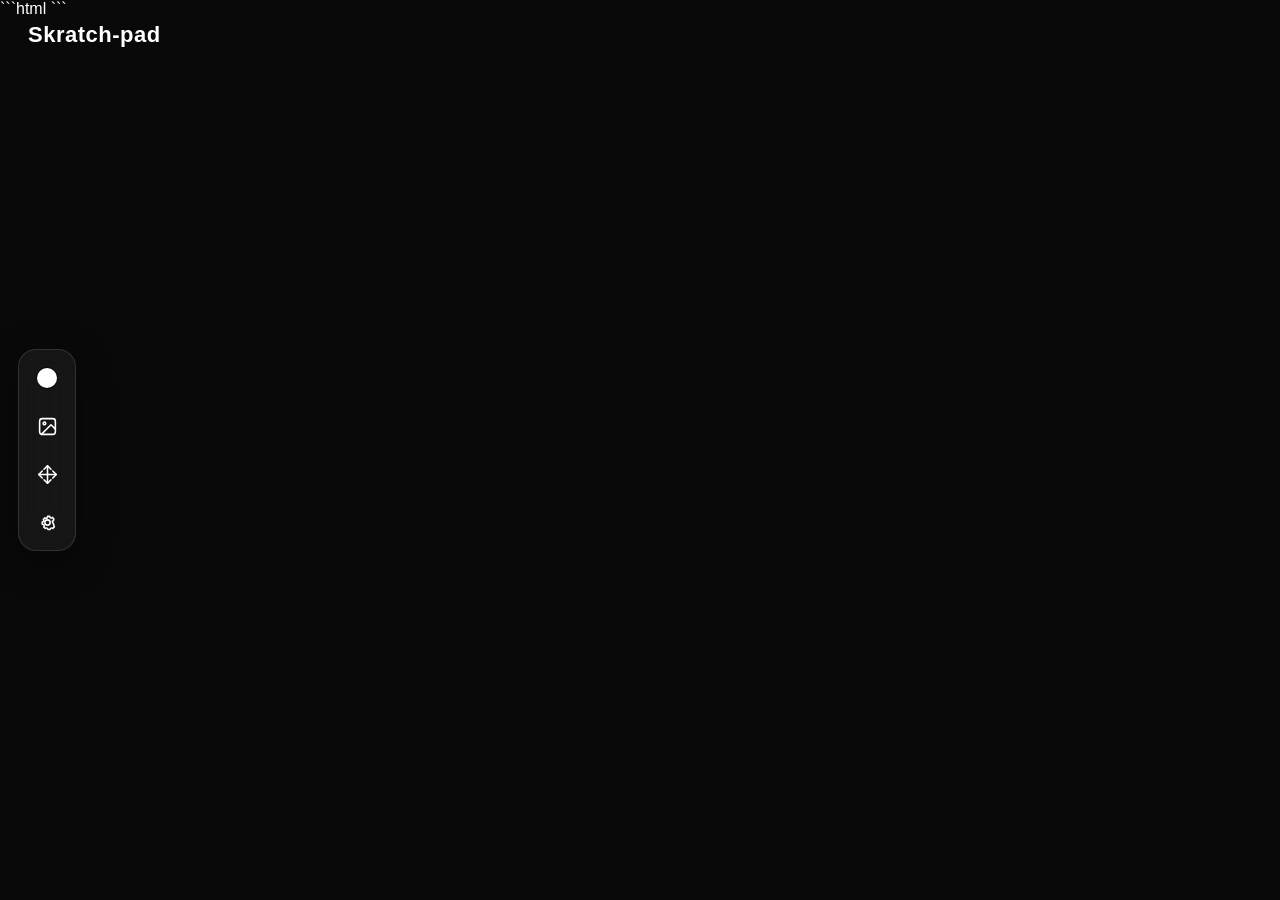
==== commit 288d0fe6: "Implement color picker for drawing tool Added color picker functionality and related styles." ====
--- a/other.html
+++ b/other.html
@@ -70,7 +70,6 @@
 
 .image-container.selected .image-object {
     border: 1px dashed rgba(255,255,255,.65);
-
     box-shadow:
         0 0 0 1px rgba(0,0,0,.5),
         0 0 18px rgba(255,255,255,.08);
@@ -85,23 +84,15 @@
 
 .resize-handle {
     position: absolute;
-
     right: -7px;
     bottom: -7px;
-
     width: 15px;
     height: 15px;
-
     border-radius: 50%;
-
     background: white;
-
     border: 2px solid #111;
-
     cursor: nwse-resize;
-
     display: none;
-
     z-index: 20;
 }
 
@@ -116,11 +107,9 @@
     position: fixed;
     top: 22px;
     left: 28px;
-
     font-size: 22px;
     font-weight: 600;
     letter-spacing: .5px;
-
     z-index: 30;
     pointer-events: none;
 }
@@ -130,12 +119,9 @@
 
 .toolbar {
     position: fixed;
-
     left: 18px;
     top: 50%;
-
     transform: translateY(-50%);
-
     width: 58px;
     padding: 8px;
 
@@ -144,16 +130,13 @@
     gap: 8px;
 
     background: rgba(30,30,30,.65);
-
     border: 1px solid rgba(255,255,255,.12);
-
     border-radius: 18px;
 
     backdrop-filter: blur(18px);
     -webkit-backdrop-filter: blur(18px);
 
-    box-shadow:
-        0 10px 35px rgba(0,0,0,.35);
+    box-shadow: 0 10px 35px rgba(0,0,0,.35);
 
     z-index: 30;
 }
@@ -161,10 +144,8 @@
 .tool-btn {
     width: 40px;
     height: 40px;
-
     border: 0;
     border-radius: 12px;
-
     background: transparent;
     color: white;
 
@@ -190,21 +171,34 @@
 .tool-btn svg {
     width: 21px;
     height: 21px;
-
     stroke: white;
     fill: none;
-
     stroke-width: 1.8;
     stroke-linecap: round;
     stroke-linejoin: round;
 }
 
 
-/* SETTINGS */
-
-.settings-panel {
+/* COLOR BUTTON */
+
+.color-button {
+    position: relative;
+}
+
+.color-dot {
+    width: 20px;
+    height: 20px;
+    border-radius: 50%;
+    background: #ffffff;
+    border: 2px solid rgba(255,255,255,.75);
+    box-shadow: 0 0 0 1px rgba(0,0,0,.5);
+}
+
+
+/* COLOR PICKER */
+
+.color-picker {
     position: fixed;
-
     left: 86px;
     top: 50%;
 
@@ -237,6 +231,68 @@
     z-index: 29;
 }
 
+.color-picker.open {
+    opacity: 1;
+    pointer-events: auto;
+
+    transform:
+        translateY(-50%)
+        translateX(0);
+}
+
+.color-title {
+    font-size: 14px;
+    font-weight: 600;
+    margin-bottom: 12px;
+}
+
+.color-input {
+    width: 100%;
+    height: 50px;
+    padding: 0;
+    border: 1px solid rgba(255,255,255,.15);
+    border-radius: 10px;
+    background: transparent;
+    cursor: pointer;
+}
+
+
+/* SETTINGS */
+
+.settings-panel {
+    position: fixed;
+    left: 86px;
+    top: 50%;
+
+    transform:
+        translateY(-50%)
+        translateX(-10px);
+
+    width: 230px;
+    padding: 16px;
+
+    background: rgba(25,25,25,.78);
+
+    border: 1px solid rgba(255,255,255,.12);
+
+    border-radius: 16px;
+
+    backdrop-filter: blur(20px);
+    -webkit-backdrop-filter: blur(20px);
+
+    box-shadow:
+        0 15px 40px rgba(0,0,0,.4);
+
+    opacity: 0;
+    pointer-events: none;
+
+    transition:
+        opacity .2s ease,
+        transform .2s ease;
+
+    z-index: 29;
+}
+
 .settings-panel.open {
     opacity: 1;
     pointer-events: auto;
@@ -249,14 +305,12 @@
 .settings-title {
     font-size: 14px;
     font-weight: 600;
-
     margin-bottom: 14px;
 }
 
 .setting-label {
     font-size: 12px;
     opacity: .7;
-
     margin-bottom: 7px;
 }
 
@@ -271,15 +325,12 @@
 .setting-button,
 .click-me-btn {
     width: 100%;
-
     padding: 10px;
 
     border: 1px solid rgba(255,255,255,.12);
-
     border-radius: 10px;
 
     background: rgba(255,255,255,.06);
-
     color: white;
 
     cursor: pointer;
@@ -294,11 +345,8 @@
 
 .mode-text {
     text-align: center;
-
     font-size: 11px;
-
     opacity: .55;
-
     margin-top: 8px;
 }
 
@@ -325,6 +373,20 @@
     <!-- SIDEBAR -->
 
     <div class="toolbar">
+
+        <!-- COLOR -->
+
+        <button
+            class="tool-btn color-button"
+            id="colorBtn"
+            title="Color"
+        >
+            <span
+                class="color-dot"
+                id="colorDot"
+            ></span>
+        </button>
+
 
         <!-- ADD IMAGE -->
 
@@ -375,24 +437,13 @@
             >
 
                 <path d="M12 2v20"></path>
-
                 <path d="M2 12h20"></path>
 
-                <path
-                    d="M8 6l4-4 4 4"
-                ></path>
-
-                <path
-                    d="M8 18l4 4 4-4"
-                ></path>
-
-                <path
-                    d="M6 8l-4 4 4 4"
-                ></path>
-
-                <path
-                    d="M18 8l4 4-4 4"
-                ></path>
+                <path d="M8 6l4-4 4 4"></path>
+                <path d="M8 18l4 4 4-4"></path>
+
+                <path d="M6 8l-4 4 4 4"></path>
+                <path d="M18 8l4 4-4 4"></path>
 
             </svg>
 
@@ -435,7 +486,7 @@
                 ></circle>
 
                 <path
-                    d="M19.4 15a1.7 1.7 0 0 0 .3 1.9l.1.1-1.8 1.8-.1-.1a1.7 1.7 0 0 0-1.9-.3 1.7 1.7 0 0 0-1 1.5V20h-2.5v-.1a1.7 1.7 0 0 0-1-1.5 1.7 1.7 0 0 0-1.9.3l-.1.1-1.8-1.8.1-.1a1.7 1.7 0 0 0 .3-1.9 1.7 1.7 0 0 0-1.5-1H6v-2.5h.1a1.7 1.7 0 0 0 1.5-1 1.7 1.7 0 0 0-.3-1.9l-.1-.1L9 6.7l.1.1a1.7 1.7 0 0 0 1.9.3 1.7 1.7 0 0 0 1-1.5V5h2.5v.1a1.7 1.7 0 0 0 1 1.5 1.7 1.7 0 0 0 1.9-.3l.1-.1 1.8 1.8-.1.1a1.7 1.7 0 0 0-.3 1.9 1.7 1.7 0 0 0 1.5 1h.1v2.5h-.1a1.7 1.7 0 0 0-1.5 1z"
+                    d="M19.4 15a1.7 1.7 0 0 0 .3 1.9l.1.1-1.8 1.8-.1-.1a1.7 1.7 0 0 0-1.9-.3 1.7 1.7 0 0 0-1 1.5V20h-2.5v-.1a1.7 1.7 0 0 0-1-1.5 1.7 1.7 0 0 0-1.9.3l-.1.1-1.8-1.8.1-.1a1.7 1.7 0 0 0 .3-1.9 1.7 1.7 0 0 0-1.5-1H6v-2.5h.1a1.7 1.7 0 0 0 1.5-1 1.7 1.7 0 0 0-.3-1.9l-.1-.1L9 6.7l.1.1a1.7 1.7 0 0 0 1.9.3 1.7 1.7 0 0 0 1-1.5V5h2.5v.1a1.7 1.7 0 0 0 1 1.5 1.7 1.7 0 0 0 1.9-.3l.1-.1 1.8 1.8-.1.1a1.7 1.7 0 0 0-.3 1.9 1.7 1.7 0 0 0-1.5 1z"
                 ></path>
 
             </svg>
@@ -445,7 +496,28 @@
     </div>
 
 
-    <!-- SETTINGS PANEL -->
+    <!-- COLOR PICKER -->
+
+    <div
+        class="color-picker"
+        id="colorPicker"
+    >
+
+        <div class="color-title">
+            Drawing color
+        </div>
+
+        <input
+            class="color-input"
+            type="color"
+            id="colorInput"
+            value="#ffffff"
+        >
+
+    </div>
+
+
+    <!-- SETTINGS -->
 
     <div
         class="settings-panel"
@@ -587,41 +659,76 @@
     document.getElementById("clickMeBtn");
 
 
+/* COLOR */
+
+const colorBtn =
+    document.getElementById("colorBtn");
+
+const colorPicker =
+    document.getElementById("colorPicker");
+
+const colorInput =
+    document.getElementById("colorInput");
+
+const colorDot =
+    document.getElementById("colorDot");
+
+let drawColor =
+    "#ffffff";
+
+
 /* VARIABLES */
 
-let mode = "move";
-
-let brush = 5;
-
-let selectedImage = null;
-
-let imageCounter = 0;
+let mode =
+    "move";
+
+let brush =
+    5;
+
+let selectedImage =
+    null;
+
+let imageCounter =
+    0;
 
 
 /* MOVING */
 
-let movingImage = false;
-
-let moveStartX = 0;
-let moveStartY = 0;
-
-let originalImageX = 0;
-let originalImageY = 0;
+let movingImage =
+    false;
+
+let moveStartX =
+    0;
+
+let moveStartY =
+    0;
+
+let originalImageX =
+    0;
+
+let originalImageY =
+    0;
 
 
 /* RESIZING */
 
-let resizingImage = false;
-
-let resizeStartX = 0;
-
-let resizeStartWidth = 0;
-let resizeStartHeight = 0;
+let resizingImage =
+    false;
+
+let resizeStartX =
+    0;
+
+let resizeStartWidth =
+    0;
+
+let resizeStartHeight =
+    0;
 
 
 /* DRAWING */
 
-let drawing = false;
+let drawing =
+    false;
 
 
 /* CANVAS */
@@ -636,6 +743,7 @@
 
     oldCanvas.height =
         drawCanvas.height;
+
 
     if (
         oldCanvas.width &&
@@ -672,6 +780,7 @@
     }
 }
 
+
 resizeCanvas();
 
 
@@ -681,15 +790,52 @@
 );
 
 
+/* COLOR PICKER */
+
+colorBtn.addEventListener(
+    "click",
+    () => {
+
+        colorPicker.classList.toggle(
+            "open"
+        );
+
+        settingsPanel.classList.remove(
+            "open"
+        );
+
+    }
+);
+
+
+colorInput.addEventListener(
+    "input",
+    () => {
+
+        drawColor =
+            colorInput.value;
+
+        colorDot.style.background =
+            drawColor;
+    }
+);
+
+
 /* MODE */
 
 function setMode(newMode) {
 
-    mode = newMode;
-
-    movingImage = false;
-    resizingImage = false;
-    drawing = false;
+    mode =
+        newMode;
+
+    movingImage =
+        false;
+
+    resizingImage =
+        false;
+
+    drawing =
+        false;
 
 
     if (mode === "draw") {
@@ -766,11 +912,15 @@
             "open"
         );
 
-    }
-);
-
-
-/* BRUSH */
+        colorPicker.classList.remove(
+            "open"
+        );
+
+    }
+);
+
+
+/* BRUSH SIZE */
 
 brushSize.addEventListener(
     "input",
@@ -862,16 +1012,24 @@
         "resize-handle";
 
 
-    container.appendChild(img);
-    container.appendChild(handle);
+    container.appendChild(
+        img
+    );
+
+    container.appendChild(
+        handle
+    );
 
     imageLayer.appendChild(
         container
     );
 
 
-    container.dataset.x = "0";
-    container.dataset.y = "0";
+    container.dataset.x =
+        "0";
+
+    container.dataset.y =
+        "0";
 
 
     img.onload =
@@ -891,7 +1049,8 @@
                 window.innerHeight * .7;
 
 
-            let scale = 1;
+            let scale =
+                1;
 
 
             if (width > maxWidth) {
@@ -983,7 +1142,7 @@
 }
 
 
-/* SELECT */
+/* SELECT IMAGE */
 
 function selectImage(container) {
 
@@ -1071,7 +1230,7 @@
 }
 
 
-/* MOVE */
+/* MOVE IMAGE */
 
 document.addEventListener(
     "pointermove",
@@ -1127,6 +1286,7 @@
     }
 );
 
+
 document.addEventListener(
     "pointercancel",
     () => {
@@ -1140,7 +1300,7 @@
 );
 
 
-/* ---------------- RESIZE ---------------- */
+/* RESIZE START */
 
 function resizePointerDown(e) {
 
@@ -1170,16 +1330,17 @@
         e.clientX;
 
 
-    resizeStartWidth =
+    const img =
         container.querySelector(
             ".image-object"
-        ).offsetWidth;
-
+        );
+
+
+    resizeStartWidth =
+        img.offsetWidth;
 
     resizeStartHeight =
-        container.querySelector(
-            ".image-object"
-        ).offsetHeight;
+        img.offsetHeight;
 
 
     try {
@@ -1192,7 +1353,7 @@
 }
 
 
-/* RESIZE MOVE */
+/* RESIZE */
 
 document.addEventListener(
     "pointermove",
@@ -1222,45 +1383,27 @@
             resizeStartX;
 
 
-        /*
-            Use the horizontal movement
-            to resize while keeping the
-            original aspect ratio.
-        */
-
-        let newWidth =
-            resizeStartWidth + dx;
-
-
         const aspectRatio =
             resizeStartHeight /
             resizeStartWidth;
 
 
+        let newWidth =
+            resizeStartWidth + dx;
+
+
+        if (newWidth < 40) {
+
+            newWidth =
+                40;
+        }
+
+
         let newHeight =
             newWidth *
             aspectRatio;
 
 
-        /*
-            Minimum size
-        */
-
-        const minSize =
-            40;
-
-
-        if (newWidth < minSize) {
-
-            newWidth =
-                minSize;
-
-            newHeight =
-                newWidth *
-                aspectRatio;
-        }
-
-
         img.style.width =
             newWidth + "px";
 
@@ -1284,11 +1427,6 @@
             return;
         }
 
-
-        /*
-            Don't resize when
-            hovering over the sidebar.
-        */
 
         if (
             e.target.closest(
@@ -1296,6 +1434,9 @@
             ) ||
             e.target.closest(
                 ".settings-panel"
+            ) ||
+            e.target.closest(
+                ".color-picker"
             )
         ) {
             return;
@@ -1313,7 +1454,6 @@
 
         let width =
             img.offsetWidth;
-
 
         let height =
             img.offsetHeight;
@@ -1357,7 +1497,7 @@
 );
 
 
-/* ---------------- DRAWING ---------------- */
+/* DRAWING */
 
 drawCanvas.addEventListener(
     "pointerdown",
@@ -1403,7 +1543,7 @@
             "round";
 
         ctx.strokeStyle =
-            "#ffffff";
+            drawColor;
     }
 );
 
@@ -1521,7 +1661,9 @@
 
 
         const outputCtx =
-            output.getContext("2d");
+            output.getContext(
+                "2d"
+            );
 
 
         outputCtx.fillStyle =
@@ -1588,7 +1730,9 @@
 
 
         const link =
-            document.createElement("a");
+            document.createElement(
+                "a"
+            );
 
 
         link.download =
